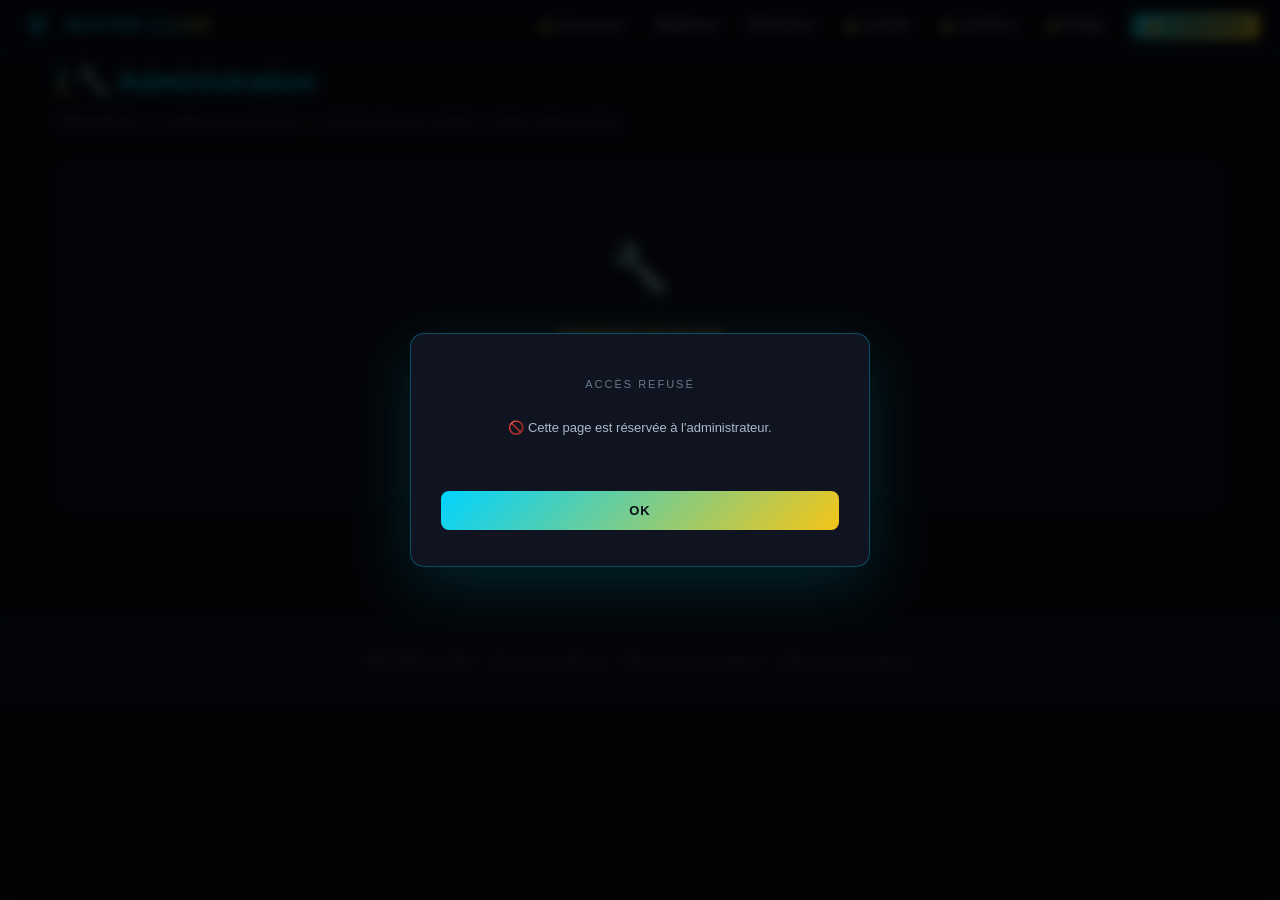
==== admin.html @ 02a57318 "feat(firebase): messagerie temps réel via Firestore - firebase-sync.js : helper générique réutilisab" ====
<!DOCTYPE html>
<html lang="fr">
<head>
<meta charset="UTF-8">
<meta name="viewport" content="width=device-width, initial-scale=1.0">
<title>Administration — MASTER CLASH</title>
<link rel="preconnect" href="https://fonts.googleapis.com">
<link rel="preconnect" href="https://fonts.gstatic.com" crossorigin>
<link href="https://fonts.googleapis.com/css2?family=Montserrat:wght@400;600;700;800&display=swap" rel="stylesheet">
<script src="https://cdnjs.cloudflare.com/ajax/libs/html2canvas/1.4.1/html2canvas.min.js"></script>
<script src="https://cdnjs.cloudflare.com/ajax/libs/jspdf/2.5.1/jspdf.umd.min.js"></script>
<script src="https://cdn.jsdelivr.net/npm/qrcode-generator@1.4.4/qrcode.min.js"></script>
<link rel="stylesheet" href="assets/style.css">
<link rel="icon" type="image/png" sizes="32x32" href="assets/favicon-32x32.png">
<link rel="icon" type="image/png" sizes="16x16" href="assets/favicon-16x16.png">
<link rel="apple-touch-icon" sizes="180x180" href="assets/apple-touch-icon.png">
<link rel="manifest" href="assets/site.webmanifest">
<link rel="shortcut icon" href="assets/favicon.ico">
<script src="https://www.gstatic.com/firebasejs/10.7.1/firebase-app-compat.js"></script>
<script src="https://www.gstatic.com/firebasejs/10.7.1/firebase-firestore-compat.js"></script>
<script src="https://www.gstatic.com/firebasejs/10.7.1/firebase-auth-compat.js"></script>
<script src="assets/firebase-init.js"></script>
<script src="assets/firebase-data.js"></script>
<script src="assets/firebase-sync.js"></script>
<script src="assets/firebase-users.js"></script>
<script src="assets/firebase-messages.js"></script>
</head>
<body data-page="admin">
<nav class="nav">
  <a class="nav-logo" href="index.html"><img src="assets/logo-mc.png" alt="Master Clash" class="nav-logo-img"><span class="nav-logo-text">MASTER CLASH</span></a>
  <div class="nav-links">
    <a href="gouverneur.html" class="locked-link" data-section="gouv"><span class="lock-icon">🔒</span>Gouverneur</a>
    <a href="reglement.html">Règlement</a>
    <a href="partenaires.html">Partenaires</a>
    <a href="contrats.html" class="locked-link" data-section="contrats"><span class="lock-icon">🔒</span>Contrats</a>
    <a href="questions.html" class="locked-link" data-section="ques"><span class="lock-icon">🔒</span>Questions</a>
    <a href="budget.html" class="locked-link" data-section="budget"><span class="lock-icon">🔒</span>Budget</a>
    <a href="participants.html" id="nav-participants-link" style="display:none">🎯 Participants</a>
    <a href="profil.html" id="nav-profil-link" style="display:none">👤 Mon profil</a>
    <a href="admin.html" class="locked-link" data-section="admin"><span class="lock-icon">🔧</span>Admin</a>
  </div>
  <div class="nav-user" id="nav-user">
    <button class="nav-msg-btn" id="nav-msg-btn" onclick="openMessageModal()" style="display:none" title="Contacter l'organisateur">📨</button><div class="nav-notif-wrap" id="nav-notif-wrap" style="display:none"><button class="nav-bell" id="nav-bell" onclick="toggleNotifs(event)">🔔<span class="nav-notif-count" id="nav-notif-count">0</span></button><div class="nav-notif-dropdown" id="nav-notif-dropdown"><div class="nav-notif-head"><strong>Notifications</strong><button class="nav-notif-mark" onclick="markAllNotifsRead()">✓ Tout marquer lu</button></div><div class="nav-notif-list" id="nav-notif-list"></div></div></div><button class="nav-login-btn" id="nav-login-btn" onclick="openLoginModal()">🔐 Connexion</button>
    <div class="nav-user-box" id="nav-user-box" style="display:none">
      <img class="nav-avatar" id="nav-avatar" src="" alt="">
      <div class="nav-user-text">
        <div class="nav-username" id="nav-username"></div>
        <div class="nav-userrole" id="nav-userrole"></div>
      </div>
      <button class="nav-logout-btn" onclick="doLogout()" title="Déconnexion">⏻</button>
    </div>
  </div>
</nav>
<!-- ===== SECTION ADMIN ===== -->
<section id="admin">
  <h2 class="section-title">🔧 Administration</h2>
  <div class="section-subtitle">Réservé à l'organisateur — gestion du code &amp; des archives</div>
<div class="locked-wrap" data-section="admin">
<div class="locked-content locked">

  <div class="card">
    <h3 style="margin-top:0">📨 Messages reçus <span id="msg-count-badge" style="background:rgba(0,212,255,.18);color:#00d4ff;padding:3px 10px;border-radius:14px;font-size:12px;margin-left:6px;font-weight:700">0</span></h3>
    <p>Messages envoyés par les partenaires via le bouton 📨 dans la nav.</p>
    <div id="messages-list"></div>
  </div>

  <div class="card">
    <h3 style="margin-top:0">📊 Statistiques</h3>
    <div id="admin-stats">Chargement…</div>
    <button class="admin-btn admin-btn-secondary" onclick="refreshAdminStats()">↻ Actualiser</button>
  </div>

  <div class="card">
    <h3 style="margin-top:0">🔓 Session de déblocage</h3>
    <p>Le déblocage actuel est valide tant que le navigateur n'est pas réinitialisé.</p>
    <button class="admin-btn admin-btn-secondary" onclick="lockAllSections()">🔒 Re-verrouiller toutes les sections</button>
  </div>

  <div class="card card-yellow">
    <h3 style="margin-top:0;color:#f5c518">👥 Comptes utilisateurs <span id="users-count-badge" style="background:rgba(0,212,255,.18);color:#00d4ff;padding:3px 10px;border-radius:14px;font-size:12px;margin-left:6px;font-weight:700">0</span></h3>
    <p>Tous les comptes créés (manuellement ou par auto-inscription). Cliquez sur <strong>✎ Modifier</strong> pour changer les permissions, l'avatar ou le mot de passe d'un compte.</p>
    <div style="display:flex;gap:8px;margin-bottom:14px;flex-wrap:wrap">
      <button class="admin-btn" onclick="openUserModal()">➕ Créer un utilisateur</button>
      <button class="admin-btn admin-btn-secondary" onclick="renderUsersList()">↻ Actualiser la liste</button>
    </div>
    <div id="users-list"></div>
  </div>

  <div class="card">
    <h3 style="margin-top:0">📝 Templates de contrats</h3>
    <p>Personnalisez le contenu des contrats existants ou créez de nouveaux types depuis l'éditeur visuel.</p>
    <div style="display:flex;gap:8px;flex-wrap:wrap;margin-bottom:12px">
      <a href="template-editor.html" class="admin-btn" style="text-decoration:none;display:inline-block">➕ Créer un nouveau template</a>
      <button class="admin-btn admin-btn-secondary" onclick="resetTplsToDefault()">↺ Restaurer les templates par défaut</button>
    </div>
    <div id="templates-list"></div>
  </div>

  <div class="card">
    <h3 style="margin-top:0">📜 Logs d'activité</h3>
    <p>Historique complet des actions sur le site (connexions, modifications, validations…).</p>
    <div style="display:flex;gap:8px;flex-wrap:wrap;margin-bottom:10px">
      <button class="admin-btn admin-btn-secondary" onclick="renderAdminLogs()">↻ Actualiser</button>
      <button class="admin-btn admin-btn-secondary" onclick="clearAllLogs()">🗑 Vider l'historique</button>
    </div>
    <div id="admin-logs-list"></div>
  </div>

  <div class="card">
    <h3 style="margin-top:0">💾 Sauvegarde &amp; restauration</h3>
    <p>Toutes les données du site (comptes utilisateurs, contrats archivés, paramètres) sont stockées dans le navigateur. Si vous changez de PC ou videz le cache, vous perdez tout. Téléchargez régulièrement une sauvegarde !</p>
    <div style="display:flex;gap:8px;flex-wrap:wrap;margin-top:10px">
      <button class="admin-btn" onclick="exportBackup()">💾 Télécharger une sauvegarde</button>
      <input type="file" id="restore-file" accept=".json,application/json" style="display:none" onchange="importBackupFile(event)">
      <button class="admin-btn admin-btn-secondary" onclick="document.getElementById('restore-file').click()">📂 Restaurer depuis un fichier</button>
    </div>
    <div id="backup-info" style="margin-top:10px;font-size:11px;color:#6a7a8a"></div>
  </div>

  <div class="card card-red">
    <h3 style="margin-top:0;color:#ff4757">⚠ Zone dangereuse</h3>
    <p>Actions irréversibles. À utiliser avec précaution.</p>
    <button class="admin-btn admin-btn-danger" onclick="clearAllArchives()">🗑 Effacer tous les contrats archivés</button>
  </div>

</div>
<div class="lock-overlay" data-section="admin">
  <div class="lock-big">🔧</div>
  <div class="lock-msg">Administration</div>
  <div class="lock-sub">Code requis pour accéder à l'administration</div>
  <button class="lock-btn">🔐 Voir comment accéder</button>
</div>
</div>
</section>
<footer>
  MASTER CLASH — Document officiel — Réservé à l'animateur — État de San Andreas
</footer>

<!-- ===== ZONE IMPRESSION (pour contrats validés) ===== -->
<div id="print-area"></div>

<!-- ===== MODAL VIEW (contrat validé) ===== -->
<div class="modal-overlay modal-view" id="view-modal">
  <div class="modal-view-box">
    <div class="modal-view-head">
      <h3 id="view-modal-title">Contrat</h3>
      <div id="view-modal-actions" style="display:flex;gap:6px;flex-wrap:wrap"></div>
    </div>
    <div class="modal-view-content" id="view-modal-content"></div>
  </div>
</div>

<!-- ===== MODAL LOGIN ===== -->
<div class="modal-overlay" id="login-modal">
  <div class="modal" style="max-width:440px">
    <div class="modal-logo"><img src="assets/logo-mc.png" alt="Master Clash"></div>
    <div class="modal-sub">Connexion partenaire</div>
    <h3>Identifiez-vous</h3>
    <p>Saisissez vos identifiants fournis par l'organisateur.</p>
    <form id="login-form" onsubmit="return false" style="text-align:left">
      <label class="auth-label">Nom d'utilisateur</label>
      <input type="text" id="login-username" placeholder="ex: vinewood" autocomplete="off" class="auth-input">
      <label class="auth-label">Mot de passe</label>
      <input type="password" id="login-password" placeholder="••••••••" autocomplete="off" class="auth-input">
      <div class="modal-error" id="login-error"></div>
      <div class="modal-actions">
        <button type="button" class="modal-btn modal-btn-secondary" onclick="closeLoginModal()">Annuler</button>
        <button type="submit" class="modal-btn modal-btn-primary" onclick="doLogin()">Se connecter</button>
      </div>
    </form>
    <div style="margin-top:14px;text-align:center">
      <a href="#" onclick="closeLoginModal();openForgotModal();return false" style="color:#aabbc8;font-size:12px;text-decoration:underline">🔐 Mot de passe oublié ?</a>
    </div>
    <div style="margin-top:14px;padding-top:14px;border-top:1px solid rgba(0,212,255,.15);text-align:center;color:#aabbc8;font-size:13px">
      Pas encore inscrit ?
      <a href="#" onclick="closeLoginModal();openRegisterModal();return false" style="color:#f5c518;font-weight:700;text-decoration:underline;margin-left:6px">Créer un compte</a>
    </div>
  </div>
</div>

<!-- ===== MODAL MOT DE PASSE OUBLIÉ ===== -->
<div class="modal-overlay" id="forgot-modal">
  <div class="modal" style="max-width:460px;text-align:left">
    <div class="modal-logo" style="text-align:center"><img src="assets/logo-mc.png" alt="Master Clash"></div>
    <div class="modal-sub" style="text-align:center">Mot de passe oublié</div>
    <h3 style="text-align:center" id="forgot-title">Étape 1/3</h3>
    <div id="forgot-step-1">
      <p style="text-align:center;color:#aabbc8">Saisissez votre nom d'utilisateur pour récupérer votre mot de passe.</p>
      <label class="auth-label">Nom d'utilisateur</label>
      <input type="text" id="forgot-username" placeholder="ex: vinewood" autocomplete="off" class="auth-input">
    </div>
    <div id="forgot-step-2" style="display:none">
      <p style="text-align:center;color:#aabbc8">Répondez à votre question secrète :</p>
      <div id="forgot-question-display" style="background:#141926;padding:12px;border-radius:8px;border-left:3px solid #f5c518;color:#f5c518;font-style:italic;margin-bottom:12px"></div>
      <label class="auth-label">Votre réponse</label>
      <input type="text" id="forgot-answer" placeholder="Réponse à la question" autocomplete="off" class="auth-input">
    </div>
    <div id="forgot-step-3" style="display:none">
      <p style="text-align:center;color:#00e676">✓ Question vérifiée. Définissez votre nouveau mot de passe :</p>
      <label class="auth-label">Nouveau mot de passe</label>
      <input type="password" id="forgot-newpwd" placeholder="••••••••" autocomplete="off" class="auth-input">
      <label class="auth-label">Confirmer</label>
      <input type="password" id="forgot-newpwd2" placeholder="••••••••" autocomplete="off" class="auth-input">
    </div>
    <div class="modal-error" id="forgot-error"></div>
    <div class="modal-actions">
      <button type="button" class="modal-btn modal-btn-secondary" onclick="closeForgotModal()">Annuler</button>
      <button type="button" class="modal-btn modal-btn-primary" id="forgot-next-btn" onclick="forgotNext()">Continuer →</button>
    </div>
  </div>
</div>

<!-- ===== MODAL INSCRIPTION (auto-inscription partenaire) ===== -->
<div class="modal-overlay" id="register-modal" style="align-items:flex-start;padding:30px 20px;overflow-y:auto">
  <div class="modal" style="max-width:480px;text-align:left">
    <div class="modal-logo" style="text-align:center"><img src="assets/logo-mc.png" alt="Master Clash"></div>
    <div class="modal-sub" style="text-align:center">Inscription partenaire</div>
    <h3 style="text-align:center">Créer mon compte</h3>
    <p style="text-align:center;color:#aabbc8">Renseignez les infos de votre entreprise. Votre compte aura accès au Règlement, aux Partenaires et aux Contrats. Pour des droits supplémentaires, contactez l'organisateur.</p>
    <form id="register-form" onsubmit="return false">
      <label class="auth-label">Nom d'utilisateur (login)</label>
      <input type="text" id="reg-username" placeholder="ex: vinewood" autocomplete="off" class="auth-input">
      <label class="auth-label">Nom de l'entreprise / affiché</label>
      <input type="text" id="reg-displayname" placeholder="ex: Vinewood Salon" autocomplete="off" class="auth-input">
      <label class="auth-label">Mot de passe</label>
      <input type="password" id="reg-password" placeholder="••••••••" autocomplete="off" class="auth-input">
      <label class="auth-label">Confirmer le mot de passe</label>
      <input type="password" id="reg-password2" placeholder="••••••••" autocomplete="off" class="auth-input">
      <label class="auth-label">Avatar (logo entreprise — optionnel)</label>
      <div class="avatar-row">
        <img id="reg-avatar-preview" class="avatar-preview" src="" alt="">
        <input type="file" id="reg-avatar-file" accept="image/*" style="display:none" onchange="handleRegAvatarUpload(event)">
        <button type="button" class="modal-btn modal-btn-secondary" onclick="document.getElementById('reg-avatar-file').click()">📷 Choisir une image</button>
      </div>
      <label class="auth-label">🔐 Question secrète (pour récupérer votre mot de passe)</label>
      <select id="reg-secret-question" class="auth-input">
        <option value="">— Choisissez une question —</option>
        <option value="pet">Quel est le nom de votre premier animal de compagnie ?</option>
        <option value="mother">Quel est le nom de jeune fille de votre mère ?</option>
        <option value="city">Dans quelle ville êtes-vous né(e) ?</option>
        <option value="friend">Quel est le nom de votre meilleur ami d'enfance ?</option>
        <option value="color">Quelle est votre couleur préférée ?</option>
        <option value="car">Quel est le modèle de votre première voiture ?</option>
        <option value="school">Quel était le nom de votre école primaire ?</option>
      </select>
      <label class="auth-label">Réponse (sensible à la casse)</label>
      <input type="text" id="reg-secret-answer" placeholder="Votre réponse" autocomplete="off" class="auth-input">
      <div class="modal-error" id="register-error"></div>
      <div class="modal-actions">
        <button type="button" class="modal-btn modal-btn-secondary" onclick="closeRegisterModal()">Annuler</button>
        <button type="submit" class="modal-btn modal-btn-primary" onclick="doRegister()">Créer le compte</button>
      </div>
    </form>
    <div style="margin-top:14px;padding-top:12px;border-top:1px solid rgba(0,212,255,.15);text-align:center;color:#aabbc8;font-size:12px">
      Déjà inscrit ?
      <a href="#" onclick="closeRegisterModal();openLoginModal();return false" style="color:#00d4ff;font-weight:700;text-decoration:underline;margin-left:6px">Se connecter</a>
    </div>
  </div>
</div>

<!-- ===== MODAL UTILISATEUR (création/édition par admin) ===== -->
<div class="modal-overlay" id="user-modal" style="align-items:flex-start;padding:30px 20px;overflow-y:auto">
  <div class="modal" style="max-width:520px;text-align:left">
    <div class="modal-logo" style="text-align:center"><img src="assets/logo-mc.png" alt="Master Clash"></div>
    <div class="modal-sub" style="text-align:center" id="user-modal-sub">Créer un utilisateur</div>
    <h3 id="user-modal-title" style="text-align:center">Nouvel utilisateur</h3>
    <form id="user-form" onsubmit="return false">
      <label class="auth-label">Nom d'utilisateur (login)</label>
      <input type="text" id="user-username" placeholder="ex: vinewood" autocomplete="off" class="auth-input">
      <label class="auth-label">Nom affiché (entreprise / personne)</label>
      <input type="text" id="user-displayname" placeholder="ex: Vinewood Salon" autocomplete="off" class="auth-input">
      <label class="auth-label" id="user-pw-label">Mot de passe</label>
      <div style="display:flex;gap:6px;align-items:stretch">
        <input type="text" id="user-password" placeholder="Mot de passe (visible)" autocomplete="off" class="auth-input" style="flex:1">
        <button type="button" class="modal-btn modal-btn-secondary" style="padding:0 14px;flex:0" onclick="generateRandomPassword()" title="Générer un nouveau mot de passe aléatoire">🎲 Générer</button>
      </div>
      <label class="auth-label">Avatar (image au choix)</label>
      <div class="avatar-row">
        <img id="user-avatar-preview" class="avatar-preview" src="" alt="">
        <input type="file" id="user-avatar-file" accept="image/*" style="display:none" onchange="handleAvatarUpload(event)">
        <button type="button" class="modal-btn modal-btn-secondary" onclick="document.getElementById('user-avatar-file').click()">📷 Choisir une image</button>
        <button type="button" class="modal-btn modal-btn-secondary" onclick="clearAvatarPreview()">✕</button>
      </div>
      <label class="auth-label">Rôle &amp; permissions</label>
      <div style="background:#141926;padding:12px;border-radius:8px;border:1px solid rgba(0,212,255,.15)">
        <label class="perm-line"><input type="checkbox" id="user-isadmin"> <strong style="color:#f5c518">👑 Compte ADMIN (tous les droits)</strong></label>
        <div style="margin:10px 0 6px;font-size:11px;color:#6a7a8a;text-transform:uppercase;letter-spacing:1px">Sections accessibles</div>
        <label class="perm-line"><input type="checkbox" class="perm-cb" data-perm="regl" checked> Règlement</label>
        <label class="perm-line"><input type="checkbox" class="perm-cb" data-perm="part" checked> Partenaires</label>
        <label class="perm-line"><input type="checkbox" class="perm-cb" data-perm="contrats" checked> Contrats (consultation &amp; signature)</label>
        <label class="perm-line"><input type="checkbox" class="perm-cb" data-perm="gouv"> Dossier Gouverneur</label>
        <label class="perm-line"><input type="checkbox" class="perm-cb" data-perm="ques"> Banque de Questions</label>
        <label class="perm-line"><input type="checkbox" class="perm-cb" data-perm="budget"> Budget</label>
        <label class="perm-line"><input type="checkbox" class="perm-cb" data-perm="bons"> Bons Officiels</label>
        <div style="margin:10px 0 6px;font-size:11px;color:#6a7a8a;text-transform:uppercase;letter-spacing:1px">Actions privilégiées</div>
        <label class="perm-line"><input type="checkbox" class="perm-cb" data-perm="validate"> Valider les contrats (signature organisateur)</label>
        <label class="perm-line"><input type="checkbox" class="perm-cb" data-perm="all_contracts"> Voir TOUS les contrats des partenaires</label>
        <label class="perm-line"><input type="checkbox" class="perm-cb" data-perm="print"> Imprimer / télécharger PNG</label>
      </div>
      <div class="modal-error" id="user-error"></div>
      <div class="modal-actions">
        <button type="button" class="modal-btn modal-btn-secondary" onclick="closeUserModal()">Annuler</button>
        <button type="submit" class="modal-btn modal-btn-primary" onclick="saveUserFromModal()">Enregistrer</button>
      </div>
    </form>
  </div>
</div>

<!-- ===== MODAL PARTICIPANT (création/édition) ===== -->
<div class="modal-overlay" id="participant-modal" style="align-items:flex-start;padding:30px 20px;overflow-y:auto">
  <div class="modal" style="max-width:520px;text-align:left">
    <div class="modal-logo" style="text-align:center"><img src="assets/logo-mc.png" alt="Master Clash"></div>
    <div class="modal-sub" style="text-align:center" id="part-modal-sub">Inscription au quiz</div>
    <h3 style="text-align:center" id="part-modal-title">Nouveau participant</h3>
    <p style="text-align:center;color:#aabbc8;font-size:13px">Renseignez vos informations <strong style="color:#f5c518">in-game</strong>. Aucune information IRL n'est demandée — immersion totale.</p>

    <label class="auth-label">🎮 ID en jeu</label>
    <input type="text" id="part-ingameid" class="auth-input" placeholder="ex: 1234" autocomplete="off">
    <div style="display:flex;gap:10px;flex-wrap:wrap">
      <div style="flex:1;min-width:160px">
        <label class="auth-label">Prénom (in-game)</label>
        <input type="text" id="part-firstname" class="auth-input" placeholder="Prénom RP" autocomplete="off">
      </div>
      <div style="flex:1;min-width:160px">
        <label class="auth-label">Nom (in-game)</label>
        <input type="text" id="part-lastname" class="auth-input" placeholder="Nom RP" autocomplete="off">
      </div>
    </div>
    <label class="auth-label">📞 Téléphone (in-game) <span style="color:#6a7a8a;font-weight:400;text-transform:none;letter-spacing:0">— format obligatoire : XXX-XXXX</span></label>
    <input type="text" id="part-phone" class="auth-input" placeholder="123-4567" autocomplete="off" maxlength="8">
    <label class="auth-label">💳 IBAN (in-game) — pour récompenses</label>
    <input type="text" id="part-iban" class="auth-input" placeholder="ex: FR76..." autocomplete="off">

    <div id="part-admin-section" style="display:none;margin-top:14px;padding-top:14px;border-top:1px solid rgba(0,212,255,.15)">
      <label class="auth-label">⚙ Statut (admin uniquement)</label>
      <select id="part-status" class="auth-input">
        <option value="pending">⏳ En attente de validation</option>
        <option value="confirmed">✓ Confirmé (tirable)</option>
        <option value="absent">✕ Absent</option>
        <option value="qualified">🏆 Qualifié</option>
      </select>
      <label class="auth-label">📝 Notes (admin)</label>
      <textarea id="part-notes" class="auth-input" placeholder="Notes internes..." style="min-height:60px;resize:vertical;font-family:inherit"></textarea>
    </div>
    <div class="modal-error" id="part-error"></div>
    <div class="modal-actions">
      <button type="button" class="modal-btn modal-btn-secondary" onclick="closeParticipantModal()">Annuler</button>
      <button type="button" class="modal-btn modal-btn-primary" onclick="saveParticipant()">Valider mon inscription</button>
    </div>
  </div>
</div>

<!-- ===== MODAL MESSAGERIE ===== -->
<div class="modal-overlay" id="message-modal" style="align-items:flex-start;padding:30px 20px;overflow-y:auto">
  <div class="modal" style="max-width:520px;text-align:left">
    <div class="modal-logo" style="text-align:center"><img src="assets/logo-mc.png" alt="Master Clash"></div>
    <div class="modal-sub" style="text-align:center">Contacter l'organisateur</div>
    <h3 style="text-align:center">📨 Nouveau message</h3>
    <p style="text-align:center;color:#aabbc8;font-size:13px">Posez votre question ou faites une demande à BoulaTV.</p>
    <label class="auth-label">Sujet</label>
    <input type="text" id="msg-subject" placeholder="ex: Question sur mon contrat" autocomplete="off" class="auth-input">
    <label class="auth-label">Message</label>
    <textarea id="msg-body" placeholder="Tapez votre message..." class="auth-input" style="min-height:120px;resize:vertical;font-family:inherit"></textarea>
    <div class="modal-error" id="msg-error"></div>
    <div class="modal-actions">
      <button type="button" class="modal-btn modal-btn-secondary" onclick="closeMessageModal()">Annuler</button>
      <button type="button" class="modal-btn modal-btn-primary" onclick="sendMessage()">📨 Envoyer</button>
    </div>
  </div>
</div>

<!-- ===== MODAL BOÎTE DE RÉCEPTION (liste threads) ===== -->
<div class="modal-overlay" id="inbox-modal" style="align-items:flex-start;padding:30px 20px;overflow-y:auto">
  <div class="modal" style="max-width:600px;text-align:left">
    <div class="modal-logo" style="text-align:center"><img src="assets/logo-mc.png" alt="Master Clash"></div>
    <div class="modal-sub" style="text-align:center">📬 Messagerie</div>
    <h3 style="text-align:center">Mes conversations</h3>
    <div id="inbox-list" style="max-height:50vh;overflow-y:auto;margin:14px 0"></div>
    <div class="modal-actions">
      <button type="button" class="modal-btn modal-btn-secondary" onclick="closeInboxModal()">Fermer</button>
      <button type="button" class="modal-btn modal-btn-primary" id="inbox-new-btn" onclick="closeInboxModal();openComposeModal()">📨 Nouveau message</button>
    </div>
  </div>
</div>

<!-- ===== MODAL CONVERSATION (thread bidirectionnel) ===== -->
<div class="modal-overlay" id="msg-view-modal" style="align-items:flex-start;padding:30px 20px;overflow-y:auto">
  <div class="modal" style="max-width:620px;text-align:left">
    <div class="modal-logo" style="text-align:center"><img src="assets/logo-mc.png" alt="Master Clash"></div>
    <div class="modal-sub" style="text-align:center" id="msg-view-from">Conversation</div>
    <h3 style="text-align:center" id="msg-view-subject">Sujet</h3>
    <p style="color:#6a7a8a;font-size:11px;text-align:center;letter-spacing:1px;margin-bottom:14px" id="msg-view-date"></p>
    <div id="msg-view-body" style="background:#0f1420;padding:16px;border-radius:8px;border:1px solid rgba(0,212,255,.15);max-height:45vh;overflow-y:auto;margin-bottom:12px"></div>
    <label class="auth-label">✍ Votre réponse</label>
    <textarea id="msg-reply-body" class="auth-input" placeholder="Tapez votre réponse..." style="min-height:80px;resize:vertical;font-family:inherit"></textarea>
    <div class="modal-error" id="msg-reply-error"></div>
    <div class="modal-actions">
      <button type="button" class="modal-btn modal-btn-secondary" onclick="closeMsgViewModal()">Fermer</button>
      <button type="button" class="modal-btn modal-btn-primary" onclick="sendReply()">📨 Envoyer la réponse</button>
    </div>
  </div>
</div>
</div>

<!-- ===== MODAL QR CODE ===== -->
<div class="modal-overlay" id="qr-modal">
  <div class="modal" style="max-width:380px">
    <div class="modal-logo"><img src="assets/logo-mc.png" alt="Master Clash"></div>
    <div class="modal-sub">Contrat à scanner</div>
    <h3 id="qr-modal-title">QR Code du contrat</h3>
    <div id="qr-modal-canvas" style="display:flex;justify-content:center;background:#fff;padding:18px;border-radius:10px;margin:12px 0"></div>
    <p id="qr-modal-url" style="font-size:11px;color:#aabbc8;word-break:break-all;font-family:monospace;text-align:center;background:#141926;padding:8px;border-radius:6px;border:1px solid rgba(0,212,255,.18)"></p>
    <div class="modal-actions">
      <button type="button" class="modal-btn modal-btn-secondary" onclick="closeQrModal()">Fermer</button>
      <button type="button" class="modal-btn modal-btn-primary" onclick="downloadQrPng()">⬇ Télécharger PNG</button>
    </div>
  </div>
</div>

<!-- ===== MODE PRÉSENTATION PLEIN ÉCRAN ===== -->
<div class="present-overlay" id="present-overlay">
  <div class="present-bar">
    <div class="present-bar-title">
      <div class="pbt-icon" id="present-icon">📄</div>
      <div class="pbt-text">
        <strong id="present-title">Contrat</strong>
        <span id="present-subtitle">Mode présentation</span>
      </div>
    </div>
    <div class="present-bar-actions">
      <button class="present-close" onclick="closePresent()">✕ Quitter</button>
    </div>
  </div>
  <div class="present-content" id="present-content"></div>
</div>

<!-- ===== MODAL DIALOGUE UNIVERSEL (alert/confirm/prompt custom) ===== -->
<div class="modal-overlay" id="dlg-modal">
  <div class="modal" style="max-width:460px">
    <div class="modal-logo" id="dlg-icon"><img src="assets/logo-mc.png" alt="Master Clash"></div>
    <div class="modal-sub" id="dlg-title">Information</div>
    <p id="dlg-msg" style="white-space:pre-wrap"></p>
    <input type="text" id="dlg-input" style="display:none;width:100%;padding:12px 14px;background:#141926;border:1px solid rgba(0,212,255,.3);border-radius:8px;color:#dce4f0;font-size:16px;font-family:inherit;letter-spacing:1.5px;text-align:center;outline:none;margin-bottom:6px" autocomplete="off">
    <div class="modal-error" id="dlg-error"></div>
    <div class="modal-actions">
      <button type="button" class="modal-btn modal-btn-secondary" id="dlg-cancel">Annuler</button>
      <button type="button" class="modal-btn modal-btn-primary" id="dlg-ok">Valider</button>
    </div>
  </div>
</div>

<!-- ===== MODAL CODE ===== -->
<div class="modal-overlay" id="mc-modal">
  <div class="modal" role="dialog" aria-modal="true" aria-labelledby="mc-modal-title">
    <div class="modal-logo"><img src="assets/logo-mc.png" alt="Master Clash"></div>
    <div class="modal-sub">Accès restreint</div>
    <h3 id="mc-modal-title">Code requis</h3>
    <p>Cette section est protégée. Saisissez le code d'accès pour continuer.</p>
    <form id="mc-code-form" onsubmit="return false">
      <input type="password" id="mc-code-input" placeholder="••••••••" autocomplete="off" maxlength="32" inputmode="text">
      <div class="modal-error" id="mc-code-error"></div>
      <div class="modal-actions">
        <button type="button" class="modal-btn modal-btn-secondary" id="mc-code-cancel">Annuler</button>
        <button type="submit" class="modal-btn modal-btn-primary" id="mc-code-submit">Accéder</button>
      </div>
    </form>
  </div>
</div>

<script src="assets/default_templates.js"></script>
<script src="assets/app.js"></script>
</body>
</html>
---- assets/style.css ----
*{box-sizing:border-box;margin:0;padding:0}
html{scroll-behavior:smooth;scroll-padding-top:60px}
body{font-family:'Segoe UI',Tahoma,sans-serif;background:#0a0e1a;color:#dce4f0;line-height:1.6;font-size:15px;-webkit-font-smoothing:antialiased}
a{color:#00d4ff;text-decoration:none}
a:hover{color:#f5c518}

/* NAV */
.nav{position:fixed;top:0;left:0;right:0;min-height:52px;background:rgba(10,14,26,.88);backdrop-filter:blur(10px);-webkit-backdrop-filter:blur(10px);border-bottom:1px solid rgba(0,212,255,.18);z-index:1000;display:flex;align-items:center;padding:0 20px;gap:10px;flex-wrap:wrap}
.nav-logo{display:flex;align-items:center;gap:10px;text-decoration:none;font-weight:700;color:#00d4ff;font-size:16px;margin-right:auto;letter-spacing:1.5px;cursor:pointer;transition:opacity .2s}
.nav-logo:hover{opacity:.85;color:#00d4ff}
.nav-logo span{color:#f5c518}
.nav-logo-img{height:36px;width:auto;display:block;filter:drop-shadow(0 0 6px rgba(0,212,255,.35));transition:filter .2s,transform .2s}
.nav-logo:hover .nav-logo-img{filter:drop-shadow(0 0 10px rgba(0,212,255,.7));transform:scale(1.05)}
.nav-logo-text{font-weight:800;background:linear-gradient(90deg,#00d4ff 0%,#00d4ff 60%,#f5c518 100%);-webkit-background-clip:text;background-clip:text;color:transparent;-webkit-text-fill-color:transparent}
.nav-links{display:flex;gap:6px;flex-wrap:wrap}
.nav-links a{padding:7px 12px;border-radius:6px;font-size:13px;color:#aabbc8;font-weight:500;transition:all .2s}
.nav-links a:hover{background:rgba(0,212,255,.1);color:#00d4ff}
.admin-notif-badge{display:inline-block;background:#ff4757;color:#fff;font-size:10px;font-weight:800;padding:2px 7px;border-radius:10px;margin-left:6px;min-width:18px;text-align:center;animation:notif-pulse 2s ease-in-out infinite}
@keyframes notif-pulse{0%,100%{box-shadow:0 0 0 0 rgba(255,71,87,.6)}50%{box-shadow:0 0 0 6px rgba(255,71,87,0)}}
.nav-user{display:flex;align-items:center;gap:8px;margin-left:6px}
.nav-login-btn{padding:6px 14px;background:linear-gradient(135deg,#00d4ff 0%,#f5c518 100%);color:#0a0e1a;border:none;border-radius:6px;font-weight:700;font-size:12px;letter-spacing:.8px;cursor:pointer;font-family:inherit;text-transform:uppercase}
.nav-login-btn:hover{transform:translateY(-1px);box-shadow:0 4px 12px rgba(0,212,255,.35)}
.nav-user-box{display:flex;align-items:center;gap:8px;background:#141926;border:1px solid rgba(0,212,255,.25);border-radius:30px;padding:4px 10px 4px 4px}
.nav-avatar{width:32px;height:32px;border-radius:50%;object-fit:cover;background:#0f1420;border:1px solid rgba(0,212,255,.4)}
.nav-user-text{display:flex;flex-direction:column;line-height:1.1}
.nav-username{color:#dce4f0;font-size:12px;font-weight:700}
.nav-userrole{color:#6a7a8a;font-size:9px;text-transform:uppercase;letter-spacing:.8px}
.nav-userrole.admin{color:#f5c518}
.nav-logout-btn{width:26px;height:26px;border-radius:50%;background:transparent;border:1px solid rgba(255,71,87,.4);color:#ff4757;cursor:pointer;font-size:14px;font-family:inherit;font-weight:700;padding:0;display:flex;align-items:center;justify-content:center}
.nav-logout-btn:hover{background:rgba(255,71,87,.15);border-color:#ff4757}

/* AUTH inputs */
.auth-label{display:block;font-size:11px;color:#aabbc8;text-transform:uppercase;letter-spacing:1px;margin:14px 0 4px;font-weight:600}
.auth-input{width:100%;padding:10px 14px;background:#141926;border:1px solid rgba(0,212,255,.25);border-radius:8px;color:#dce4f0;font-size:14px;font-family:inherit;outline:none;box-sizing:border-box}
.auth-input:focus{border-color:#00d4ff;box-shadow:0 0 0 3px rgba(0,212,255,.15)}
.avatar-row{display:flex;align-items:center;gap:10px;margin-top:6px;flex-wrap:wrap}
.avatar-preview{width:60px;height:60px;border-radius:50%;object-fit:cover;background:#141926;border:2px dashed rgba(0,212,255,.3)}
.perm-line{display:flex;align-items:center;gap:8px;font-size:13px;color:#dce4f0;cursor:pointer;padding:5px 0;font-family:inherit}
.perm-line input[type=checkbox]{width:16px;height:16px;cursor:pointer;accent-color:#00d4ff}

/* USERS LIST (admin) */
.users-list{display:flex;flex-direction:column;gap:10px}
.user-item{display:flex;align-items:center;gap:12px;background:#141926;border:1px solid rgba(0,212,255,.18);border-radius:10px;padding:12px}
.user-item.admin-item{border-left:3px solid #f5c518}
.user-item-avatar{width:44px;height:44px;border-radius:50%;object-fit:cover;background:#0f1420;border:1px solid rgba(0,212,255,.4);flex-shrink:0}
.user-item-info{flex:1;min-width:0}
.user-item-name{font-weight:700;color:#dce4f0;font-size:14px}
.user-item-login{color:#6a7a8a;font-size:11px;letter-spacing:.5px;font-family:'Courier New',monospace}
.user-item-perms{font-size:10px;color:#00d4ff;margin-top:3px;letter-spacing:.3px}
.user-item-perms.admin{color:#f5c518;font-weight:700}
.user-item-actions{display:flex;gap:5px;flex-wrap:wrap}
.user-item-btn{padding:5px 9px;border-radius:5px;font-size:10px;font-weight:700;letter-spacing:.5px;cursor:pointer;font-family:inherit;text-transform:uppercase;border:1px solid;background:transparent}
.user-item-btn.edit{color:#00d4ff;border-color:rgba(0,212,255,.4)}
.user-item-btn.edit:hover{background:rgba(0,212,255,.12)}
.user-item-btn.del{color:#ff4757;border-color:rgba(255,71,87,.4)}
.user-item-btn.del:hover{background:rgba(255,71,87,.12)}

@media(max-width:900px){
  .nav-user{margin-left:0;justify-content:center;width:100%;border-top:1px solid rgba(0,212,255,.1);padding-top:6px}
}

/* HERO */
.hero{padding:100px 20px 60px;text-align:center;background:radial-gradient(ellipse at center,rgba(0,212,255,.08) 0%,transparent 70%);border-bottom:1px solid rgba(0,212,255,.12)}
.hero-badge{display:inline-block;padding:6px 14px;background:rgba(245,197,24,.1);border:1px solid rgba(245,197,24,.3);border-radius:20px;font-size:11px;color:#f5c518;letter-spacing:1.5px;text-transform:uppercase;margin-bottom:24px;font-weight:600}
.hero h1{font-size:clamp(36px,8vw,72px);font-weight:800;letter-spacing:3px;margin-bottom:16px;background:linear-gradient(135deg,#00d4ff 0%,#f5c518 100%);-webkit-background-clip:text;background-clip:text;-webkit-text-fill-color:transparent;color:transparent}
.hero-wordmark{margin:0 0 20px;text-align:center;line-height:0}
.hero-wordmark img{max-width:min(640px,90%);width:100%;height:auto;filter:drop-shadow(0 0 24px rgba(0,212,255,.35))}
.hero-tagline{color:#aabbc8;font-size:18px;font-style:italic;margin-bottom:40px}
.hero-stats{display:flex;justify-content:center;gap:30px;flex-wrap:wrap}
.stat{padding:18px 28px;background:#0f1420;border:1px solid rgba(0,212,255,.18);border-radius:10px;min-width:140px}
.stat-value{font-size:32px;font-weight:700;color:#00d4ff;display:block}
.stat-label{font-size:11px;color:#6a7a8a;text-transform:uppercase;letter-spacing:1.5px;margin-top:4px}

/* SECTIONS */
section{padding:60px 20px;max-width:1200px;margin:0 auto}
.section-title{font-size:28px;font-weight:700;color:#00d4ff;margin-bottom:8px;display:flex;align-items:center;gap:12px}
.section-title::before{content:"";display:inline-block;width:4px;height:28px;background:linear-gradient(180deg,#00d4ff,#f5c518);border-radius:2px}
.section-subtitle{color:#6a7a8a;font-size:13px;text-transform:uppercase;letter-spacing:2px;margin-bottom:36px}
h3{font-size:20px;color:#f5c518;margin:32px 0 14px;font-weight:600}
h4{font-size:16px;color:#00d4ff;margin:20px 0 10px;font-weight:600}
p{margin-bottom:14px;color:#dce4f0}
ul,ol{margin:0 0 14px 20px;color:#dce4f0}
li{margin-bottom:6px}
strong{color:#f5c518}

/* CARDS */
.card{background:#0f1420;border:1px solid rgba(0,212,255,.18);border-left:3px solid #00d4ff;border-radius:10px;padding:22px;margin-bottom:18px}
.card-yellow{border-left-color:#f5c518}
.card-red{border-left-color:#ff4757}

/* TABLES */
.table-wrap{overflow-x:auto;margin:18px 0;border-radius:10px;border:1px solid rgba(0,212,255,.18)}
table{width:100%;border-collapse:collapse;background:#0f1420;font-size:14px}
th{background:#141926;color:#00d4ff;text-align:left;padding:12px 14px;font-weight:600;font-size:13px;text-transform:uppercase;letter-spacing:.5px;border-bottom:2px solid rgba(0,212,255,.3)}
td{padding:11px 14px;border-bottom:1px solid rgba(0,212,255,.08);color:#dce4f0}
tr:last-child td{border-bottom:none}
tr:hover td{background:rgba(0,212,255,.04)}
.total-row td{background:rgba(245,197,24,.08)!important;font-weight:700;color:#f5c518;border-top:2px solid rgba(245,197,24,.3)}

/* GRID 2 col */
.grid-2{display:grid;grid-template-columns:repeat(auto-fit,minmax(280px,1fr));gap:18px;margin:18px 0}
.grid-3{display:grid;grid-template-columns:repeat(auto-fit,minmax(240px,1fr));gap:18px;margin:18px 0}

/* QUESTIONS */
.q-subnav{position:sticky;top:52px;background:rgba(15,20,32,.95);backdrop-filter:blur(8px);-webkit-backdrop-filter:blur(8px);padding:12px 0;margin-bottom:24px;border-bottom:1px solid rgba(0,212,255,.15);z-index:90;overflow-x:auto;white-space:nowrap}
.q-subnav-inner{display:inline-flex;gap:8px;padding:0 4px}
.q-subnav a{padding:8px 16px;border-radius:6px;font-size:13px;font-weight:500;background:#141926;border:1px solid rgba(0,212,255,.18);color:#aabbc8;transition:all .2s}
.q-subnav a:hover{background:rgba(0,212,255,.1);color:#00d4ff;border-color:#00d4ff}

.q-card{background:#0f1420;border:1px solid rgba(0,212,255,.15);border-radius:10px;padding:16px 18px;margin-bottom:12px;border-left:3px solid #00d4ff}
.q-card.easy{border-left-color:#00e676}
.q-card.medium{border-left-color:#ffab40}
.q-card.hard{border-left-color:#ff6b6b}
.q-card.blind{border-left-color:#b39ddb}
.q-head{display:flex;flex-wrap:wrap;align-items:center;gap:8px;margin-bottom:10px;font-size:12px}
.q-num{font-weight:700;color:#dce4f0;letter-spacing:.5px}
.q-cat{font-style:italic;color:#6a7a8a;flex:1;min-width:120px}
.badge{display:inline-block;padding:3px 9px;border-radius:12px;font-size:10px;font-weight:700;letter-spacing:.8px;text-transform:uppercase}
.b-qcm{background:rgba(0,212,255,.15);color:#00d4ff;border:1px solid rgba(0,212,255,.3)}
.b-libre{background:rgba(245,197,24,.12);color:#f5c518;border:1px solid rgba(245,197,24,.3)}
.b-blind{background:rgba(179,157,219,.15);color:#b39ddb;border:1px solid rgba(179,157,219,.3)}
.b-pts-1{background:rgba(0,230,118,.12);color:#00e676;border:1px solid rgba(0,230,118,.3)}
.b-pts-2{background:rgba(255,171,64,.12);color:#ffab40;border:1px solid rgba(255,171,64,.3)}
.b-pts-3{background:rgba(255,107,107,.12);color:#ff6b6b;border:1px solid rgba(255,107,107,.3)}
.b-pts-v{background:rgba(179,157,219,.15);color:#b39ddb;border:1px solid rgba(179,157,219,.3)}
.q-text{font-weight:600;color:#dce4f0;margin-bottom:10px;font-size:15px}
.q-choices{list-style:none;margin:0;padding:0;display:grid;grid-template-columns:repeat(auto-fit,minmax(200px,1fr));gap:6px}
.q-choices li{padding:8px 12px;background:#141926;border:1px solid rgba(0,212,255,.1);border-radius:6px;font-size:13px;color:#aabbc8;margin:0}
.q-choices li.correct{background:rgba(245,197,24,.1);border-color:#f5c518;color:#f5c518;font-weight:600}
.q-choices li.correct::after{content:" ✓";color:#00e676;font-weight:700}
.q-answer{background:rgba(0,212,255,.08);border:1px dashed rgba(0,212,255,.4);border-radius:6px;padding:10px 14px;color:#00d4ff;font-weight:600;font-size:14px;margin-top:4px}
.q-answer::before{content:"Réponse : ";color:#6a7a8a;font-weight:500}

/* QUOTE */
blockquote{background:rgba(245,197,24,.06);border-left:3px solid #f5c518;padding:14px 18px;margin:18px 0;border-radius:6px;color:#f5c518;font-style:italic}

/* FOOTER */
footer{padding:30px 20px;text-align:center;border-top:1px solid rgba(0,212,255,.18);margin-top:60px;color:#6a7a8a;font-size:12px;letter-spacing:1px;background:#0f1420}

/* RESPONSIVE */
@media(max-width:768px){
.nav{padding:0 12px;height:auto;flex-direction:column;align-items:stretch;padding-top:8px;padding-bottom:8px;gap:6px}
.nav-logo{margin-right:0;justify-content:center;font-size:14px}
.nav-logo-img{height:28px}
.nav-links{justify-content:center;gap:4px}
.nav-links a{padding:5px 9px;font-size:12px}
html{scroll-padding-top:110px}
.q-subnav{top:110px}
.hero{padding-top:130px}
section{padding:40px 14px}
.section-title{font-size:22px}
.hero-stats{gap:12px}
.stat{padding:12px 18px;min-width:110px}
.stat-value{font-size:24px}
}
@media(max-width:480px){
body{font-size:14px}
.hero h1{letter-spacing:2px}
.q-card{padding:12px 14px}
.q-text{font-size:14px}
th,td{padding:8px 10px;font-size:12px}
}

/* ========== LOCKED SECTIONS (compatible CEF FiveM : pas de blur, masquage total) ========== */
.lock-icon{margin-right:3px;font-size:11px}
.locked-wrap{position:relative}
.locked-content{position:relative}
.locked-content.locked{display:none!important}
.lock-overlay{display:none;background:#0f1420;border:1px dashed rgba(0,212,255,.35);border-radius:12px;padding:60px 30px;min-height:240px;flex-direction:column;align-items:center;justify-content:center;gap:16px;text-align:center;cursor:pointer;transition:all .2s}
.lock-overlay:hover{background:rgba(0,212,255,.04);border-color:rgba(0,212,255,.55)}
.locked-content.locked + .lock-overlay,.locked-content.locked ~ .lock-overlay{display:flex}

/* Tactile / CEF : permettre la sélection et la saisie sur tablette */
input,textarea,select{-webkit-user-select:text!important;user-select:text!important;-webkit-touch-callout:default!important;touch-action:manipulation}
input:not([disabled]):not([readonly]),textarea:not([disabled]):not([readonly]){cursor:text}
button{touch-action:manipulation}

.lock-overlay .lock-big{font-size:48px}
.lock-overlay .lock-msg{color:#f5c518;font-weight:700;font-size:18px;letter-spacing:1px;text-transform:uppercase}
.lock-overlay .lock-sub{color:#aabbc8;font-size:13px}
.lock-overlay .lock-btn{padding:10px 22px;background:linear-gradient(135deg,#00d4ff 0%,#f5c518 100%);color:#0a0e1a;border:none;border-radius:8px;font-weight:700;font-size:14px;letter-spacing:1px;cursor:pointer;text-transform:uppercase}

/* ========== MODAL ========== */
.modal-overlay{display:none;position:fixed;inset:0;background:rgba(0,0,0,.78);backdrop-filter:blur(6px);-webkit-backdrop-filter:blur(6px);z-index:9999;align-items:center;justify-content:center;padding:20px}
.modal-overlay.active{display:flex}
.modal{background:#0f1420;border:1px solid rgba(0,212,255,.3);border-radius:14px;padding:36px 30px;max-width:420px;width:100%;text-align:center;box-shadow:0 20px 60px rgba(0,212,255,.15)}
.modal-logo{font-weight:800;font-size:24px;letter-spacing:2px;margin-bottom:6px;background:linear-gradient(135deg,#00d4ff 0%,#f5c518 100%);-webkit-background-clip:text;background-clip:text;-webkit-text-fill-color:transparent;display:flex;align-items:center;justify-content:center;line-height:0}
.modal-logo img{width:64px;height:auto;filter:drop-shadow(0 0 12px rgba(0,212,255,.4))}
.modal-sub{color:#6a7a8a;font-size:11px;letter-spacing:2px;text-transform:uppercase;margin-bottom:24px}
.modal h3{color:#dce4f0;font-size:16px;font-weight:600;margin:0 0 8px;color:#dce4f0!important}
.modal p{color:#aabbc8;font-size:13px;margin-bottom:18px}
.modal input[type=password]{width:100%;padding:12px 14px;background:#141926;border:1px solid rgba(0,212,255,.3);border-radius:8px;color:#dce4f0;font-size:16px;font-family:'Segoe UI',Tahoma,sans-serif;letter-spacing:3px;text-align:center;outline:none}
.modal input[type=password]:focus{border-color:#00d4ff;box-shadow:0 0 0 3px rgba(0,212,255,.15)}
.modal-error{color:#ff4757;font-size:12px;margin-top:10px;min-height:16px;font-weight:600}
.modal-actions{display:flex;gap:8px;margin-top:18px}
.modal-btn{flex:1;padding:12px;border:none;border-radius:8px;font-weight:700;font-size:13px;letter-spacing:1px;cursor:pointer;text-transform:uppercase;font-family:inherit}
.modal-btn-primary{background:linear-gradient(135deg,#00d4ff 0%,#f5c518 100%);color:#0a0e1a}
.modal-btn-secondary{background:transparent;color:#aabbc8;border:1px solid rgba(0,212,255,.2)}
.modal-btn-secondary:hover{color:#00d4ff;border-color:#00d4ff}

/* ========== CONTRATS SECTION ========== */
#contrats .contract-tabs{position:sticky;top:52px;background:rgba(15,20,32,.95);backdrop-filter:blur(8px);-webkit-backdrop-filter:blur(8px);padding:12px 0;margin-bottom:24px;border-bottom:1px solid rgba(0,212,255,.15);z-index:90;overflow-x:auto;white-space:nowrap}
.contract-tabs-inner{display:inline-flex;gap:8px;padding:0 4px}
.contract-tab{padding:8px 16px;border-radius:6px;font-size:13px;font-weight:500;background:#141926;border:1px solid rgba(0,212,255,.18);color:#aabbc8;cursor:pointer;font-family:inherit;transition:all .2s;white-space:nowrap}
.contract-tab:hover{background:rgba(0,212,255,.1);color:#00d4ff;border-color:#00d4ff}
.contract-tab.active{background:linear-gradient(135deg,#00d4ff 0%,#f5c518 100%);color:#0a0e1a;border-color:transparent;font-weight:700}

.contract-panel{display:none}
.contract-panel.active{display:block}

.contract-doc{background:#fdfaf4;color:#2a2520;border:1px solid #c4b99a;border-radius:6px;padding:36px 44px;margin:0 auto;max-width:1050px;font-family:Georgia,'Times New Roman',serif;line-height:1.65;font-size:14px;box-shadow:0 12px 40px rgba(0,0,0,.4),0 2px 6px rgba(0,0,0,.2)}
.contract-doc h2,.contract-doc h3,.contract-doc h4,.contract-doc strong{color:#2a2520}
.contract-doc h2{font-family:'Montserrat',sans-serif;font-size:22px;font-weight:800;letter-spacing:1.5px;text-transform:uppercase;margin:0 0 4px;color:#1a1612}
.contract-doc h3{font-family:'Montserrat',sans-serif;font-size:15px;font-weight:700;text-transform:uppercase;letter-spacing:1px;color:#1a1612;margin:24px 0 10px;padding-bottom:6px;border-bottom:1px solid #c4b99a}
.contract-doc h4{font-family:'Montserrat',sans-serif;font-size:13px;font-weight:700;color:#1a1612;margin:14px 0 6px}
.contract-doc p{color:#2a2520;margin-bottom:10px}
.contract-doc ul{margin:8px 0 12px 22px;color:#2a2520}
.contract-doc ul li{margin-bottom:6px;color:#2a2520}
.contract-doc strong{font-weight:700;color:#1a1612}

.contract-header{display:flex;justify-content:space-between;align-items:flex-start;gap:24px;padding-bottom:18px;border-bottom:2px solid #1a1612;margin-bottom:22px;flex-wrap:wrap}
.contract-logo-block{background:#0a0e1a;border:1.5px solid #c8a44a;border-radius:6px;padding:14px 18px;min-width:200px;text-align:center;font-family:'Montserrat',sans-serif}
.cl-img{display:block;width:78px;height:auto;margin:0 auto 6px;filter:drop-shadow(0 0 8px rgba(0,212,255,.4))}
.cl-tag{font-family:Georgia,serif;font-style:italic;font-size:9px;color:#aabbc8;margin-top:6px;letter-spacing:.3px}
.contract-meta{flex:1;min-width:240px;text-align:right;font-family:'Montserrat',sans-serif}
.contract-meta .ct-title{font-size:13px;font-weight:700;text-transform:uppercase;letter-spacing:2px;color:#1a1612;line-height:1.4}
.contract-meta .ct-sub{font-size:11px;color:#5a5048;margin-top:3px;font-family:Georgia,serif;font-style:italic}
.contract-meta .ct-ref{font-size:11px;color:#1a1612;font-weight:700;margin-top:8px;letter-spacing:1px}
.contract-meta .ct-ed{font-size:11px;color:#5a5048;margin-top:4px}

.contract-doc input[type=text],.contract-doc input[type=number],.contract-doc input[type=date],.contract-doc textarea{font-family:Georgia,serif;font-size:14px;color:#1a1612;background:rgba(196,185,154,.12);border:none;border-bottom:1px dashed #8a7a5a;padding:3px 6px;outline:none;min-width:80px}
.contract-doc input[type=text]{min-width:160px}
.contract-doc input[type=number]{width:90px;text-align:right}
.contract-doc input[type=date]{min-width:140px}
.contract-doc textarea{display:block;width:100%;min-height:60px;resize:vertical;border:1px dashed #8a7a5a;border-radius:4px;padding:8px;margin-top:4px;background:rgba(196,185,154,.08)}
.contract-doc input:focus,.contract-doc textarea:focus{background:rgba(245,197,24,.15);border-bottom-color:#1a1612}
.contract-doc label.checkbox-line{display:inline-flex;align-items:center;gap:6px;cursor:pointer;margin-right:14px;font-size:13px}
.contract-doc input[type=checkbox]{width:14px;height:14px;cursor:pointer;accent-color:#1a1612}

.contract-doc .field-row{display:flex;flex-wrap:wrap;gap:16px;margin:8px 0}
.contract-doc .field-row > div{flex:1;min-width:200px}
.contract-doc .field-label{font-family:'Montserrat',sans-serif;font-size:11px;text-transform:uppercase;letter-spacing:1px;color:#5a5048;margin-bottom:3px;font-weight:600}

.signature-block{display:grid;grid-template-columns:1fr 1fr;gap:30px;margin-top:30px;padding-top:18px;border-top:1px solid #c4b99a}
.signature-col h4{font-family:'Montserrat',sans-serif;font-size:11px;text-transform:uppercase;letter-spacing:1.5px;color:#1a1612;margin-bottom:10px}
.signature-col .sig-field{margin-bottom:8px}
.signature-col .sig-field .field-label{margin-bottom:2px}
.signature-col .sig-line{border-bottom:1px solid #1a1612;height:42px;margin-top:18px;position:relative}
.signature-col .sig-line::before{content:"Signature";position:absolute;bottom:-14px;left:0;font-size:9px;color:#8a7a5a;font-family:'Montserrat',sans-serif;text-transform:uppercase;letter-spacing:1px}

.contract-footer{margin-top:24px;padding-top:14px;border-top:1px solid #c4b99a;font-size:10px;color:#5a5048;text-align:center;font-family:'Montserrat',sans-serif;letter-spacing:.5px}

.print-bar{display:flex;justify-content:flex-end;margin:0 auto 14px;max-width:1050px;gap:8px}
.print-btn{padding:10px 18px;background:#0f1420;border:1px solid rgba(0,212,255,.3);color:#00d4ff;border-radius:8px;font-weight:700;font-size:12px;letter-spacing:1px;cursor:pointer;font-family:inherit;text-transform:uppercase;transition:all .2s}
.print-btn:hover{background:rgba(0,212,255,.1);border-color:#00d4ff}
.print-info{padding:10px 16px;background:rgba(255,171,64,.08);border:1px dashed rgba(255,171,64,.4);border-radius:8px;color:#ffab40;font-size:12px;font-style:italic;text-align:center;flex:1}

/* BONS */
.coupons-grid{display:grid;grid-template-columns:repeat(auto-fit,minmax(340px,1fr));gap:18px;max-width:900px;margin:0 auto}
.coupon{background:#fdfaf4;color:#2a2520;border:1.5px solid #c4b99a;border-radius:8px;padding:18px;font-family:Georgia,serif;position:relative;page-break-inside:avoid;box-shadow:0 4px 12px rgba(0,0,0,.25)}
.coupon::before{content:"";position:absolute;top:0;left:0;right:0;height:4px;background:linear-gradient(90deg,#c8a44a,#f5c518,#c8a44a);border-radius:8px 8px 0 0}
.coupon-head{display:flex;align-items:center;gap:10px;padding-bottom:10px;border-bottom:1px dashed #c4b99a;margin-bottom:10px}
.coupon-icon{font-size:28px}
.coupon-title{font-family:'Montserrat',sans-serif;font-size:13px;font-weight:800;text-transform:uppercase;letter-spacing:1.5px;color:#1a1612;line-height:1.2}
.coupon-sub{font-size:10px;color:#5a5048;font-style:italic}
.coupon-body{font-size:13px}
.coupon-body .field-label{font-family:'Montserrat',sans-serif;font-size:9px;text-transform:uppercase;letter-spacing:1px;color:#5a5048;margin:6px 0 1px;font-weight:600}
.coupon-body input{width:100%;background:transparent;border:none;border-bottom:1px dashed #8a7a5a;font-family:Georgia,serif;font-size:13px;color:#1a1612;padding:2px 0;outline:none}
.coupon-body input:focus{border-bottom-color:#1a1612;background:rgba(245,197,24,.1)}
.coupon-warn{margin-top:12px;padding:8px;background:rgba(245,197,24,.15);border-left:3px solid #c8a44a;font-size:10px;font-family:'Montserrat',sans-serif;font-weight:600;color:#1a1612;text-transform:uppercase;letter-spacing:.5px}
.coupon-foot{margin-top:6px;font-size:9px;color:#5a5048;text-align:center;font-style:italic;font-family:Georgia,serif}
.coupon-actions{display:flex;gap:6px;margin-top:10px;justify-content:flex-end}
.coupon-btn{padding:5px 10px;background:#0f1420;border:1px solid rgba(0,212,255,.4);color:#00d4ff;border-radius:5px;font-weight:700;font-size:10px;letter-spacing:.8px;cursor:pointer;font-family:'Montserrat',sans-serif;text-transform:uppercase;transition:all .15s}
.coupon-btn:hover{background:rgba(0,212,255,.12);border-color:#00d4ff}

/* Admin */
.admin-btn{padding:10px 18px;background:linear-gradient(135deg,#00d4ff 0%,#f5c518 100%);color:#0a0e1a;border:none;border-radius:8px;font-weight:700;font-size:12px;letter-spacing:1px;cursor:pointer;font-family:'Montserrat',sans-serif;text-transform:uppercase;margin-right:8px;margin-top:6px;transition:all .15s}
.admin-btn:hover{transform:translateY(-1px);box-shadow:0 4px 14px rgba(0,212,255,.35)}
.admin-btn-secondary{background:transparent;color:#00d4ff;border:1px solid rgba(0,212,255,.4)}
.admin-btn-secondary:hover{background:rgba(0,212,255,.1);border-color:#00d4ff;box-shadow:none}
.admin-btn-danger{background:#ff4757;color:#fff}
.admin-btn-danger:hover{background:#ff2c3f;box-shadow:0 4px 14px rgba(255,71,87,.4)}
.admin-btn-mini{padding:3px 9px;background:transparent;border:1px solid rgba(0,212,255,.3);color:#00d4ff;border-radius:5px;font-weight:600;font-size:10px;cursor:pointer;font-family:'Montserrat',sans-serif;text-transform:uppercase;letter-spacing:.5px;margin-left:6px}
.admin-btn-mini:hover{background:rgba(0,212,255,.1)}
#admin-stats{display:grid;grid-template-columns:repeat(auto-fit,minmax(160px,1fr));gap:12px;margin-top:10px}
.admin-stat{background:#141926;border:1px solid rgba(0,212,255,.15);border-left:3px solid #00d4ff;border-radius:8px;padding:14px}
.admin-stat-label{font-size:10px;color:#6a7a8a;text-transform:uppercase;letter-spacing:1px;font-weight:600}
.admin-stat-value{font-size:24px;font-weight:800;color:#f5c518;margin-top:4px}

/* PRINT */
@media print{
  body{background:#fff!important;color:#000!important}
  .nav,.hero,#gouv,#regl,#part,#ques,#budget,footer,.contract-tabs,.print-bar,.modal-overlay,.coupon-actions,.validate-bar{display:none!important}
  section#contrats{padding:0;margin:0;max-width:100%}
  .section-title,.section-subtitle{display:none!important}
  .contract-panel{display:none!important}
  .contract-panel.active{display:block!important}
  .contract-doc{box-shadow:none;border:1px solid #888;max-width:100%;margin:0;padding:24px}
  .coupons-grid{grid-template-columns:repeat(2,1fr);gap:12px}
  .coupon{box-shadow:none;border:1px solid #888;page-break-inside:avoid}
  @page{size:A4;margin:12mm}
}

@media(max-width:768px){
  .contract-doc{padding:22px 18px;font-size:13px}
  .contract-header{flex-direction:column;align-items:stretch}
  .contract-meta{text-align:left}
  .signature-block{grid-template-columns:1fr;gap:20px}
  #contrats .contract-tabs{top:110px}
  .modal{padding:24px 20px}
  .modal-logo{font-size:20px}
}

/* ========== SIGNATURE CANVAS ========== */
.sig-wrap{margin-top:18px}
.sig-canvas{display:block;width:100%;max-width:100%;height:120px;border:1.5px solid #c4b99a;border-radius:4px;background:#fffefb;cursor:crosshair;touch-action:none;box-shadow:inset 0 1px 3px rgba(0,0,0,.08)}
.sig-canvas:hover{border-color:#8a7a5a}
.sig-clear{margin-top:6px;padding:5px 12px;background:#f0e8d4;border:1px solid #c4b99a;border-radius:4px;font-size:10px;color:#5a5048;cursor:pointer;font-family:'Montserrat',sans-serif;text-transform:uppercase;letter-spacing:.8px;font-weight:600}
.sig-clear:hover{background:#e4d8b8;color:#1a1612}
.sig-img{display:block;width:100%;max-width:100%;height:120px;object-fit:contain;border:1.5px solid #c4b99a;border-radius:4px;background:#fffefb}

/* ========== VALIDATE BAR ========== */
.validate-bar{display:flex;justify-content:center;margin:24px auto 0;max-width:900px;gap:12px;flex-wrap:wrap}
.validate-btn{padding:14px 28px;background:linear-gradient(135deg,#00d4ff 0%,#f5c518 100%);color:#0a0e1a;border:none;border-radius:10px;font-weight:800;font-size:14px;letter-spacing:1.5px;cursor:pointer;font-family:'Montserrat',sans-serif;text-transform:uppercase;box-shadow:0 6px 20px rgba(0,212,255,.3);transition:transform .15s,box-shadow .15s}
.validate-btn:hover{transform:translateY(-2px);box-shadow:0 8px 24px rgba(0,212,255,.45)}
.validate-btn:active{transform:translateY(0)}

/* ========== LISTE CONTRATS VALIDÉS ========== */
.validated-empty{text-align:center;padding:40px 20px;color:#6a7a8a;font-style:italic;background:#0f1420;border:1px dashed rgba(0,212,255,.18);border-radius:10px;max-width:900px;margin:0 auto}
.validated-list{display:flex;flex-direction:column;gap:12px;max-width:900px;margin:0 auto}
.validated-item{display:flex;align-items:center;gap:14px;background:#0f1420;border:1px solid rgba(0,212,255,.18);border-left:3px solid #00e676;border-radius:10px;padding:16px 18px;transition:all .2s}
.validated-item:hover{border-color:#00e676;background:rgba(0,230,118,.04)}
.vi-icon{font-size:32px;flex-shrink:0}
.vi-info{flex:1;min-width:0}
.vi-title{font-weight:700;color:#dce4f0;font-size:15px;margin-bottom:2px}
.vi-partner{color:#f5c518;font-size:13px;font-weight:600;margin-bottom:2px}
.vi-date{color:#6a7a8a;font-size:11px;letter-spacing:.5px}
.vi-actions{display:flex;gap:6px;flex-wrap:wrap;flex-shrink:0}
.vi-btn{padding:7px 12px;border-radius:6px;font-size:11px;font-weight:700;letter-spacing:.8px;cursor:pointer;font-family:'Montserrat',sans-serif;text-transform:uppercase;border:1px solid;background:transparent;transition:all .15s}
.vi-btn-view{color:#00d4ff;border-color:rgba(0,212,255,.4)}
.vi-btn-view:hover{background:rgba(0,212,255,.12);border-color:#00d4ff}
.vi-btn-print{color:#f5c518;border-color:rgba(245,197,24,.4)}
.vi-btn-print:hover{background:rgba(245,197,24,.12);border-color:#f5c518}
.vi-btn-del{color:#ff4757;border-color:rgba(255,71,87,.4)}
.vi-btn-del:hover{background:rgba(255,71,87,.12);border-color:#ff4757}
.contract-tab .tab-count{display:inline-block;margin-left:6px;padding:1px 7px;background:rgba(0,230,118,.25);color:#00e676;border-radius:10px;font-size:10px;font-weight:800}
.contract-tab.active .tab-count{background:rgba(10,14,26,.25);color:#0a0e1a}
.tab-count-pending{background:rgba(255,171,64,.25)!important;color:#ffab40!important;margin-left:4px}
.contract-tab.active .tab-count-pending{background:rgba(10,14,26,.25)!important;color:#0a0e1a!important}

/* Statuts contrats */
.archives-section-title{color:#dce4f0;font-size:15px;font-weight:700;text-transform:uppercase;letter-spacing:1.5px;margin:18px auto 12px;max-width:900px;display:flex;align-items:center;gap:10px;padding-bottom:8px;border-bottom:1px solid rgba(0,212,255,.18)}
.archives-section-title.pending{color:#ffab40}
.archives-section-title.validated{color:#00e676}
.status-badge{display:inline-block;padding:2px 8px;border-radius:10px;font-size:9px;font-weight:800;letter-spacing:1px;margin-left:8px;font-family:'Montserrat',sans-serif}
.status-pending{background:rgba(255,171,64,.18);color:#ffab40;border:1px solid rgba(255,171,64,.4)}
.status-validated{background:rgba(0,230,118,.18);color:#00e676;border:1px solid rgba(0,230,118,.4)}
.validated-item.pending-item{border-left-color:#ffab40}
.validated-item.pending-item:hover{border-color:#ffab40;background:rgba(255,171,64,.04)}
.vi-btn-sign{color:#ffab40;border-color:rgba(255,171,64,.5)!important;background:rgba(255,171,64,.06)!important;font-weight:800!important}
.vi-btn-sign:hover{background:rgba(255,171,64,.18)!important;border-color:#ffab40!important}
.vi-btn-confirm{color:#0a0e1a!important;background:linear-gradient(135deg,#00e676 0%,#00d4ff 100%)!important;border:none!important;font-weight:800!important;padding:10px 18px!important;font-size:12px!important}
.vi-btn-confirm:hover{transform:translateY(-1px);box-shadow:0 4px 14px rgba(0,230,118,.35)}
.sig-img-placeholder{display:flex;align-items:center;justify-content:center;color:#aaa;font-style:italic;font-size:12px;width:100%;height:120px;border:1.5px dashed #c4b99a;border-radius:4px;background:#fffefb;font-family:Georgia,serif}

/* Zone Organisateur verrouillée dans les contrats actifs (côté partenaire) */
.org-locked-msg{background:rgba(245,197,24,.15);border:1px dashed #c8a44a;border-radius:4px;padding:6px 10px;font-size:10px;color:#5a5048;font-style:italic;margin-bottom:8px;font-family:'Montserrat',sans-serif;font-weight:600;letter-spacing:.3px;text-transform:uppercase}
.org-locked-input{background:#ede5d0!important;color:#8a7a5a!important;cursor:not-allowed!important;border-bottom-color:#c4b99a!important}
.org-locked-canvas{background:#ede5d0!important;cursor:not-allowed!important;pointer-events:none!important;opacity:.6}

/* Champs manquants (validation requise) */
.field-missing{background:rgba(255,71,87,.18)!important;border-color:#ff4757!important;border-bottom-color:#ff4757!important;box-shadow:0 0 0 2px rgba(255,71,87,.25);animation:shake .35s}
textarea.field-missing,input.field-missing{outline:1px solid #ff4757!important}
@keyframes shake{0%,100%{transform:translateX(0)}25%{transform:translateX(-3px)}75%{transform:translateX(3px)}}

/* Éléments figés (texte) pour rendu PNG net — calqués sur les inputs natifs */
.frozen-input{display:inline-block;border-bottom:1px solid #1a1612;padding:3px 8px;min-width:160px;font-family:Georgia,serif;color:#1a1612;background:transparent;line-height:1.4;font-size:14px;font-weight:600}
.frozen-input:empty::before{content:"________________________";color:#bbb;letter-spacing:.5px;font-weight:400}
.frozen-textarea{display:block;width:100%;min-height:50px;padding:9px 12px;border:1px solid #1a1612;background:#fffefb;font-family:Georgia,serif;color:#1a1612;border-radius:3px;white-space:pre-wrap;line-height:1.5;box-sizing:border-box;font-size:14px;margin-top:4px}
.frozen-textarea:empty::before{content:"________________________________________________________________";color:#bbb;font-weight:400}
.frozen-checkbox{display:inline-block;font-size:1.2em;color:#1a1612;margin-right:6px;line-height:1;vertical-align:middle}

/* Frozen-input dans les coupons : ligne pleine, pas de pointillé qui dépasse */
.coupon-body .frozen-input{display:block;width:100%;min-width:0;border:none;border-bottom:1px solid #1a1612;padding:3px 0 2px;font-size:13px;font-weight:600;color:#1a1612;background:transparent;margin-top:1px;line-height:1.4}
.coupon-body .frozen-input:empty::before{content:"";letter-spacing:0}
.coupon-body .frozen-textarea{font-size:13px;min-height:32px}

/* Mode export PNG des coupons : ombre retirée + bordure soutenue */
.coupon-png-export{box-shadow:none!important;border:1.5px solid #1a1612!important;background:#fdfaf4!important}

/* Mode export PNG : reprend le format source du contrat (1050px) avec quelques ajustements pour le rendu */
.contract-png-export{box-shadow:none!important;border:2px solid #1a1612!important;background:#fdfaf4!important;width:1050px!important;max-width:1050px!important;margin:0!important}
.contract-png-export .org-locked-msg{display:none!important}
.contract-png-export .sig-img,.contract-png-export .sig-img-placeholder{border:1.5px solid #c4b99a!important;border-radius:4px!important;height:110px!important}

/* Mode pending dans modal : zone Organisateur entièrement éditable */
.modal-view-content[data-mode="pending"] .signature-col:first-child .sig-canvas{border:2px solid #ffab40!important;background:#fff8e8!important;cursor:crosshair!important;box-shadow:0 0 0 3px rgba(255,171,64,.15)!important;pointer-events:auto!important}
.modal-view-content[data-mode="pending"] .signature-col:first-child .sig-clear{display:inline-block!important;pointer-events:auto!important}
.modal-view-content[data-mode="pending"] .signature-col:first-child input,
.modal-view-content[data-mode="pending"] .signature-col:first-child textarea,
.modal-view-content .org-editable{pointer-events:auto!important;background:#fff8e8!important;cursor:text!important;border-bottom:1px dashed #c8a44a!important;color:#1a1612!important;opacity:1!important}
.modal-view-content[data-mode="pending"] .signature-col:first-child input:focus,
.modal-view-content[data-mode="pending"] .signature-col:first-child textarea:focus,
.modal-view-content .org-editable:focus{background:rgba(255,171,64,.2)!important;border-bottom-color:#1a1612!important;outline:none}
.modal-view-content[data-mode="pending"] .signature-col:first-child::before{content:"⚠ Zone de signature à compléter par l'organisateur";display:block;font-size:10px;color:#ffab40;font-weight:700;margin-bottom:6px;text-transform:uppercase;letter-spacing:.5px;font-family:'Montserrat',sans-serif}

/* ========== MODAL VIEW (contrat validé) ========== */
.modal-overlay.modal-view{align-items:flex-start;padding:30px 20px;overflow-y:auto}
.modal-view-box{background:#0f1420;border:1px solid rgba(0,212,255,.3);border-radius:14px;max-width:980px;width:100%;padding:20px;box-shadow:0 20px 60px rgba(0,212,255,.15)}
.modal-view-head{display:flex;align-items:center;gap:10px;margin-bottom:14px;padding-bottom:12px;border-bottom:1px solid rgba(0,212,255,.18);flex-wrap:wrap}
.modal-view-head h3{flex:1;color:#00d4ff!important;font-size:16px;font-weight:700;letter-spacing:1px;text-transform:uppercase;margin:0}
.modal-view-content .contract-doc{margin:0 auto;max-width:100%}
.modal-view-content input,.modal-view-content textarea{pointer-events:none;background:transparent!important;border-bottom:1px solid #c4b99a!important}
.modal-view-content .sig-clear{display:none}

/* ========== PRINT VALIDATED ========== */
#print-area{display:none}
@media print{
  body.print-validated > *:not(#print-area){display:none!important}
  body.print-validated #print-area{display:block!important}
  body.print-validated #print-area .contract-doc{box-shadow:none;border:1px solid #888;max-width:100%;margin:0;padding:24px}
  .validate-bar,.sig-clear{display:none!important}
}

/* ========== HOME PAGE GRID ========== */
.home-grid{display:grid;grid-template-columns:repeat(auto-fit,minmax(240px,1fr));gap:18px;margin-top:20px}
.home-card{display:flex;flex-direction:column;align-items:center;text-align:center;background:#0f1420;border:1px solid rgba(0,212,255,.18);border-radius:14px;padding:30px 20px;transition:all .25s;color:#dce4f0;text-decoration:none;position:relative;cursor:pointer}
.home-card:hover{transform:translateY(-4px);border-color:#00d4ff;background:rgba(0,212,255,.04);box-shadow:0 12px 32px rgba(0,212,255,.18)}
.home-card.home-card-admin{border-left:3px solid #f5c518}
.home-card-icon{font-size:48px;margin-bottom:14px;line-height:1}
.home-card-title{font-size:16px;font-weight:700;color:#00d4ff;margin-bottom:6px;letter-spacing:.5px}
.home-card-desc{font-size:12px;color:#aabbc8;line-height:1.4}
.home-card-lock{display:flex;align-items:center;gap:6px;margin-top:12px;padding:6px 12px;background:rgba(245,197,24,.12);border:1px solid rgba(245,197,24,.3);border-radius:6px;color:#f5c518;font-size:11px;font-weight:700;text-transform:uppercase;letter-spacing:.5px}

/* ========== NOTIFICATIONS DROPDOWN ========== */
.nav-notif-wrap{position:relative;display:flex;align-items:center}
.nav-bell{position:relative;width:38px;height:38px;border-radius:50%;background:#141926;border:1px solid rgba(0,212,255,.25);color:#00d4ff;cursor:pointer;font-size:18px;display:flex;align-items:center;justify-content:center;transition:all .15s;font-family:inherit}
.nav-bell:hover{background:rgba(0,212,255,.12);border-color:#00d4ff;transform:scale(1.05)}
.nav-bell:active{transform:scale(.95)}
.nav-notif-count{position:absolute;top:-4px;right:-4px;background:#ff4757;color:#fff;font-size:10px;font-weight:800;padding:2px 6px;border-radius:10px;min-width:18px;text-align:center;animation:notif-pulse 2s ease-in-out infinite;border:2px solid #0a0e1a;font-family:'Segoe UI',Tahoma,sans-serif}
.nav-notif-count.empty{display:none}
.nav-notif-dropdown{display:none;position:absolute;top:48px;right:0;width:380px;max-width:calc(100vw - 30px);max-height:520px;background:#0f1420;border:1px solid rgba(0,212,255,.3);border-radius:14px;box-shadow:0 12px 40px rgba(0,0,0,.6),0 0 0 1px rgba(0,212,255,.08);z-index:9999;overflow:hidden;flex-direction:column}
.nav-notif-dropdown.open{display:flex;animation:notif-slide-in .2s ease-out}
@keyframes notif-slide-in{from{opacity:0;transform:translateY(-8px)}to{opacity:1;transform:translateY(0)}}
.nav-notif-head{display:flex;align-items:center;justify-content:space-between;padding:14px 18px;border-bottom:1px solid rgba(0,212,255,.18);background:linear-gradient(135deg,rgba(0,212,255,.08) 0%,rgba(245,197,24,.06) 100%)}
.nav-notif-head strong{color:#00d4ff;font-size:14px;letter-spacing:.5px;text-transform:uppercase}
.nav-notif-mark{padding:4px 10px;background:transparent;border:1px solid rgba(0,212,255,.3);color:#00d4ff;border-radius:5px;font-size:10px;font-weight:700;cursor:pointer;font-family:'Montserrat',sans-serif;text-transform:uppercase;letter-spacing:.5px}
.nav-notif-mark:hover{background:rgba(0,212,255,.12)}
.nav-notif-list{flex:1;overflow-y:auto;max-height:440px}
.nav-notif-list::-webkit-scrollbar{width:6px}
.nav-notif-list::-webkit-scrollbar-thumb{background:rgba(0,212,255,.3);border-radius:3px}
.notif-item{display:flex;align-items:flex-start;gap:12px;padding:14px 18px;border-bottom:1px solid rgba(0,212,255,.08);text-decoration:none;color:inherit;transition:background .15s;cursor:pointer;position:relative}
.notif-item:hover{background:rgba(0,212,255,.06)}
.notif-item.is-new{background:rgba(255,71,87,.04)}
.notif-item.is-new::before{content:"";position:absolute;left:6px;top:50%;transform:translateY(-50%);width:6px;height:6px;border-radius:50%;background:#ff4757;box-shadow:0 0 6px rgba(255,71,87,.6)}
.notif-icon{font-size:24px;flex-shrink:0;width:38px;height:38px;display:flex;align-items:center;justify-content:center;background:#141926;border-radius:50%;border:1px solid rgba(0,212,255,.18)}
.notif-info{flex:1;min-width:0}
.notif-title{color:#dce4f0;font-size:13px;font-weight:700;margin-bottom:2px}
.notif-desc{color:#aabbc8;font-size:12px;line-height:1.35;margin-bottom:3px;word-break:break-word}
.notif-time{color:#6a7a8a;font-size:10px;letter-spacing:.3px}
.notif-empty{padding:30px 20px;text-align:center;color:#6a7a8a;font-style:italic;font-size:13px}
@media(max-width:600px){
  .nav-notif-dropdown{position:fixed;top:60px;right:8px;left:8px;width:auto}
}

/* ========== LOGO PARTENAIRE DANS LES CONTRATS ========== */
.contract-partner-logo{display:flex;flex-direction:column;align-items:center;justify-content:center;gap:4px;background:#fdfaf4;border:1.5px solid #c8a44a;border-radius:6px;padding:10px 14px;min-width:140px}
.contract-partner-logo img{width:64px;height:64px;border-radius:50%;object-fit:cover;border:2px solid #c8a44a;background:#0a0e1a}
.cpl-label{font-family:'Montserrat',sans-serif;font-size:9px;font-weight:700;color:#5a5048;text-transform:uppercase;letter-spacing:1.5px;margin-top:4px}
.cpl-name{font-family:Georgia,serif;font-size:10px;color:#1a1612;font-style:italic;text-align:center;line-height:1.3;max-width:140px;word-break:break-word}
.contract-png-export .contract-partner-logo{padding:8px 12px;min-width:120px}
.contract-png-export .contract-partner-logo img{width:56px;height:56px}

/* ========== MODE PRÉSENTATION PLEIN ÉCRAN ========== */
.present-overlay{display:none;position:fixed;inset:0;background:#0a0e1a;z-index:99999;overflow-y:auto;padding:30px}
.present-overlay.active{display:block}
.present-bar{position:sticky;top:0;display:flex;justify-content:space-between;align-items:center;padding:14px 22px;background:rgba(15,20,32,.95);backdrop-filter:blur(10px);-webkit-backdrop-filter:blur(10px);border:1px solid rgba(0,212,255,.3);border-radius:12px;margin-bottom:24px;box-shadow:0 4px 20px rgba(0,0,0,.4);z-index:10}
.present-bar-title{display:flex;align-items:center;gap:14px}
.present-bar-title .pbt-icon{font-size:24px}
.present-bar-title .pbt-text{display:flex;flex-direction:column}
.present-bar-title .pbt-text strong{color:#00d4ff;font-size:14px;letter-spacing:1px;text-transform:uppercase}
.present-bar-title .pbt-text span{color:#aabbc8;font-size:12px;font-style:italic}
.present-bar-actions{display:flex;gap:8px}
.present-close{padding:10px 18px;background:#ff4757;color:#fff;border:none;border-radius:8px;font-weight:700;font-size:13px;cursor:pointer;font-family:'Montserrat',sans-serif;text-transform:uppercase;letter-spacing:.8px;transition:all .15s}
.present-close:hover{background:#ff2c3f;transform:translateY(-1px);box-shadow:0 4px 14px rgba(255,71,87,.4)}
.present-content{max-width:1100px;margin:0 auto}
.present-content .contract-doc{box-shadow:0 20px 60px rgba(0,0,0,.6);border:2px solid #c4b99a;font-size:16px}
body.present-active{overflow:hidden}

/* ========== FILTRES ARCHIVES ========== */
.archives-filters{display:flex;gap:10px;align-items:center;margin:0 auto 18px;max-width:900px;flex-wrap:wrap;background:#0f1420;border:1px solid rgba(0,212,255,.18);border-radius:10px;padding:12px}

/* ========== MESSAGERIE ========== */
.nav-msg-btn{width:38px;height:38px;border-radius:50%;background:#141926;border:1px solid rgba(245,197,24,.3);color:#f5c518;cursor:pointer;font-size:16px;display:flex;align-items:center;justify-content:center;font-family:inherit;margin-right:6px;transition:all .15s;position:relative}
.nav-msg-btn:hover{background:rgba(245,197,24,.12);border-color:#f5c518;transform:scale(1.05)}
.messages-list{display:flex;flex-direction:column;gap:8px;margin-top:12px}
.message-item{display:flex;align-items:flex-start;gap:12px;background:#141926;border:1px solid rgba(0,212,255,.18);border-left:3px solid #f5c518;border-radius:8px;padding:12px;cursor:pointer;transition:all .2s}
.message-item:hover{border-color:#f5c518;background:rgba(245,197,24,.04)}
.message-item.is-read{opacity:.7;border-left-color:#6a7a8a}
.message-item-icon{font-size:24px;flex-shrink:0;width:36px;height:36px;display:flex;align-items:center;justify-content:center;background:#0f1420;border-radius:50%}
.message-item-info{flex:1;min-width:0}
.message-item-from{font-weight:700;color:#f5c518;font-size:13px}
.message-item-subject{color:#dce4f0;font-size:13px;margin:2px 0;font-weight:500}
.message-item-preview{color:#aabbc8;font-size:11px;font-style:italic;line-height:1.3;overflow:hidden;text-overflow:ellipsis;display:-webkit-box;-webkit-line-clamp:1;-webkit-box-orient:vertical}
.message-item-date{color:#6a7a8a;font-size:10px;margin-top:3px}
.message-item-actions{display:flex;gap:4px;flex-shrink:0}

/* ========== TEMPLATE EDITOR ========== */
.tpl-editor-actions{display:flex;gap:10px;justify-content:flex-end;margin-bottom:18px;flex-wrap:wrap}
.tpl-editor-split{display:grid;grid-template-columns:1fr 1fr;gap:18px;align-items:flex-start}
.tpl-editor-preview{position:sticky;top:80px;max-height:calc(100vh - 100px);overflow-y:auto;background:#0f1420;border:1px solid rgba(0,212,255,.18);border-radius:12px;padding:18px}
.tpl-preview-label{color:#00d4ff;font-size:11px;text-transform:uppercase;letter-spacing:1.5px;font-weight:700;margin-bottom:12px;padding-bottom:8px;border-bottom:1px solid rgba(0,212,255,.18)}
.tpl-editor-preview .contract-doc{margin:0 auto;max-width:100%;box-shadow:none;font-size:11px;padding:18px 20px}
.tpl-editor-preview .contract-doc h2{font-size:16px}
.tpl-editor-preview .contract-doc h3{font-size:11px;margin:14px 0 6px}
.tpl-editor-preview .contract-doc h4{font-size:10px;margin:8px 0 4px}
.tpl-editor-preview .contract-doc p{font-size:11px;margin-bottom:5px}
.tpl-editor-preview .contract-doc input,.tpl-editor-preview .contract-doc textarea{font-size:10px;pointer-events:none}
.tpl-editor-preview .contract-doc .signature-block{gap:14px;margin-top:18px;padding-top:12px}
.tpl-editor-preview .contract-doc .sig-canvas{height:60px;pointer-events:none}
.tpl-editor-preview .contract-doc .sig-clear{display:none}
.tpl-editor-preview .contract-doc .org-locked-msg{display:none}
.tpl-editor-form{background:#0f1420;border:1px solid rgba(0,212,255,.18);border-radius:12px;padding:20px;max-height:calc(100vh - 100px);overflow-y:auto}
.tpl-editor-form::-webkit-scrollbar,.tpl-editor-preview::-webkit-scrollbar{width:6px}
.tpl-editor-form::-webkit-scrollbar-thumb,.tpl-editor-preview::-webkit-scrollbar-thumb{background:rgba(0,212,255,.3);border-radius:3px}
.tpl-section{margin-bottom:24px;padding-bottom:18px;border-bottom:1px solid rgba(0,212,255,.12)}
.tpl-section h3{color:#00d4ff;margin:0 0 12px;font-size:14px;letter-spacing:1px}
.tpl-block{background:#141926;border:1px solid rgba(0,212,255,.15);border-left:3px solid #f5c518;border-radius:8px;padding:14px;margin-bottom:12px}
.tpl-block-head{font-size:12px;color:#aabbc8;margin-bottom:10px;text-transform:uppercase;letter-spacing:1px;font-weight:700;display:flex;align-items:center;gap:8px}
.tpl-block-head strong{color:#f5c518}
.tpl-badge-opt{background:rgba(255,171,64,.18);color:#ffab40;padding:2px 7px;border-radius:10px;font-size:9px;font-weight:700}
.tpl-subblock{background:#0a0e1a;border:1px solid rgba(0,212,255,.1);border-radius:6px;padding:10px;margin:8px 0}
@media(max-width:900px){
  .tpl-editor-split{grid-template-columns:1fr}
  .tpl-editor-preview{position:relative;top:auto;max-height:none}
}

/* ========== TEMPLATE EDITOR — boutons mini d'actions sur les blocs ========== */
.tpl-block-head{justify-content:space-between!important}
.tpl-block-actions{display:flex;gap:4px;margin-left:auto}
.tpl-mini-btn{width:28px;height:28px;border-radius:6px;background:#0f1420;border:1px solid rgba(0,212,255,.3);color:#00d4ff;cursor:pointer;font-size:13px;font-weight:700;font-family:inherit;display:flex;align-items:center;justify-content:center;padding:0;transition:all .15s}
.tpl-mini-btn:hover:not(:disabled){background:rgba(0,212,255,.15);border-color:#00d4ff;transform:scale(1.05)}
.tpl-mini-btn:disabled{opacity:.3;cursor:not-allowed}
.tpl-mini-btn.tpl-mini-del{color:#ff4757;border-color:rgba(255,71,87,.4)}
.tpl-mini-btn.tpl-mini-del:hover:not(:disabled){background:rgba(255,71,87,.15);border-color:#ff4757}
.tpl-add-block{margin-top:14px;padding:14px;background:#141926;border:1px dashed rgba(0,212,255,.4);border-radius:8px;text-align:center}

/* ========== TIRAGE ANIMATION ========== */
@keyframes draw-pop {
  0%   { opacity: 0; transform: scale(.5) translateY(-10px); }
  60%  { opacity: 1; transform: scale(1.1) translateY(0); color: #f5c518; }
  100% { opacity: 1; transform: scale(1); }
}

/* ========== PAGE D'ACCUEIL — layout 3 colonnes 100vh ========== */
body[data-page="home"]{height:100vh;overflow:hidden;display:flex;flex-direction:column}
body[data-page="home"] .nav{flex:0 0 auto}
.home-3col{flex:1 1 auto;display:grid;grid-template-columns:300px 1fr 300px;gap:24px;padding:24px 28px;min-height:0;align-items:stretch}
.home-side{display:flex;flex-direction:column;gap:12px;justify-content:center;min-width:0}
.home-center{display:flex;flex-direction:column;align-items:center;justify-content:center;text-align:center;gap:16px;min-width:0;background:radial-gradient(ellipse at center,rgba(0,212,255,.06) 0%,transparent 70%);border-radius:16px}
.home-center .hero-badge{display:inline-block;padding:5px 14px;background:rgba(245,197,24,.1);border:1px solid rgba(245,197,24,.3);border-radius:20px;font-size:10px;color:#f5c518;letter-spacing:1.5px;text-transform:uppercase;font-weight:600;margin:0}
.home-center .hero-wordmark{margin:0;line-height:0}
.home-center .hero-wordmark img{max-width:min(440px,80%);width:100%;height:auto;filter:drop-shadow(0 0 24px rgba(0,212,255,.45))}
.home-center .hero-tagline{color:#aabbc8;font-size:14px;font-style:italic;margin:0}
.home-center .hero-stats{display:flex;justify-content:center;gap:24px;flex-wrap:wrap;margin-top:6px}
/* Carte horizontale (icone + texte à droite) */
.home-card-h{display:flex;flex-direction:row;align-items:center;text-align:left;gap:14px;padding:14px 16px;border-radius:12px;background:#0f1420;border:1px solid rgba(0,212,255,.18);text-decoration:none;color:#dce4f0;transition:all .2s;position:relative}
.home-card-h:hover{transform:translateX(4px);border-color:#00d4ff;background:rgba(0,212,255,.06);box-shadow:0 6px 20px rgba(0,212,255,.15)}
.home-card-h .home-card-icon{flex:0 0 auto;font-size:28px;margin:0;line-height:1}
.home-card-h .home-card-text{flex:1;min-width:0}
.home-card-h .home-card-title{font-size:13px;font-weight:700;color:#00d4ff;margin-bottom:2px;letter-spacing:.3px}
.home-card-h .home-card-desc{font-size:11px;color:#aabbc8;line-height:1.3}
.home-card-h .home-card-lock{position:absolute;top:8px;right:10px;color:#f5c518;font-size:13px;background:none;border:none;padding:0}
.home-side-right .home-card-h:hover{transform:translateX(-4px)}
.home-card-h.home-card-admin{border-left:3px solid #f5c518}
@media(max-width:980px){
  .home-3col{grid-template-columns:1fr;gap:14px;padding:14px;overflow-y:auto}
  .home-side-right .home-card-h:hover{transform:translateX(4px)}
}
@media(max-height:720px){
  .home-3col{padding:14px 20px;gap:18px}
  .home-center{gap:10px}
  .home-center .hero-wordmark img{max-width:min(340px,75%)}
  .home-center .hero-tagline{font-size:12px}
  .home-center .hero-stats .stat-value{font-size:22px}
  .home-card-h{padding:10px 12px;gap:10px}
  .home-card-h .home-card-icon{font-size:24px}
}
@media(max-height:600px){
  .home-center .hero-badge,.home-center .hero-tagline{display:none}
  .home-center .hero-wordmark img{max-width:280px}
}

/* ========== BUDGET — édition + suivi ========== */
.budget-admin-bar {
  display: flex; justify-content: space-between; align-items: center; gap: 12px; flex-wrap: wrap;
  background: rgba(245,197,24,.08); border: 1px solid rgba(245,197,24,.3);
  border-radius: 8px; padding: 12px 14px; margin-bottom: 18px;
}
.budget-section { margin-bottom: 22px; }
.budget-table input.budget-edit {
  background: #0f1420; border: 1px solid rgba(0,212,255,.25); color: #dce4f0;
  border-radius: 4px; padding: 4px 6px; font-family: inherit; font-size: 13px;
  outline: none; transition: border-color .15s, background .15s;
}
.budget-table input.budget-edit:hover { border-color: rgba(0,212,255,.5); }
.budget-table input.budget-edit:focus { border-color: #00d4ff; background: #141926; }
.budget-edit-text  { width: 100%; min-width: 180px; }
.budget-edit-num   { width: 100px; text-align: right; }
.budget-edit-qty   { width: 70px; text-align: center; }
.budget-edit-title { width: 100%; font-size: inherit; font-weight: inherit; padding: 6px 8px; }
.budget-del {
  background: transparent; border: 1px solid rgba(255,71,87,.4); color: #ff7a8c;
  border-radius: 4px; padding: 2px 8px; cursor: pointer; font-size: 14px;
}
.budget-del:hover { background: rgba(255,71,87,.15); }
.budget-check { display: inline-flex; align-items: center; gap: 4px; cursor: pointer; font-size: 12px; color: #aabbc8; }
.budget-check input { cursor: pointer; }
.budget-row-pending td { opacity: .65; }
.budget-summary-grid {
  display: grid; grid-template-columns: repeat(auto-fit, minmax(180px, 1fr));
  gap: 10px; margin-top: 14px;
}
.budget-stat {
  background: #0f1420; border: 1px solid rgba(0,212,255,.2);
  border-radius: 8px; padding: 12px; text-align: center;
}
.budget-stat-label { color: #6a7a8a; font-size: 11px; letter-spacing: 1px; text-transform: uppercase; margin-bottom: 6px; }
.budget-stat-value { color: #00d4ff; font-size: 20px; font-weight: 700; }

/* ========== IP FLOUTÉE (anti-leak stream) ========== */
.ip-blur {
  display: inline-block;
  filter: blur(4px);
  cursor: pointer;
  transition: filter .2s ease;
  -webkit-user-select: none;
  user-select: none;
  font-family: monospace;
  background: rgba(0,212,255,.08);
  padding: 0 4px;
  border-radius: 3px;
}
.ip-blur:hover { filter: blur(2px); }
.ip-blur.revealed {
  filter: none;
  -webkit-user-select: text;
  user-select: text;
  background: rgba(245,197,24,.15);
  color: #f5c518;
}
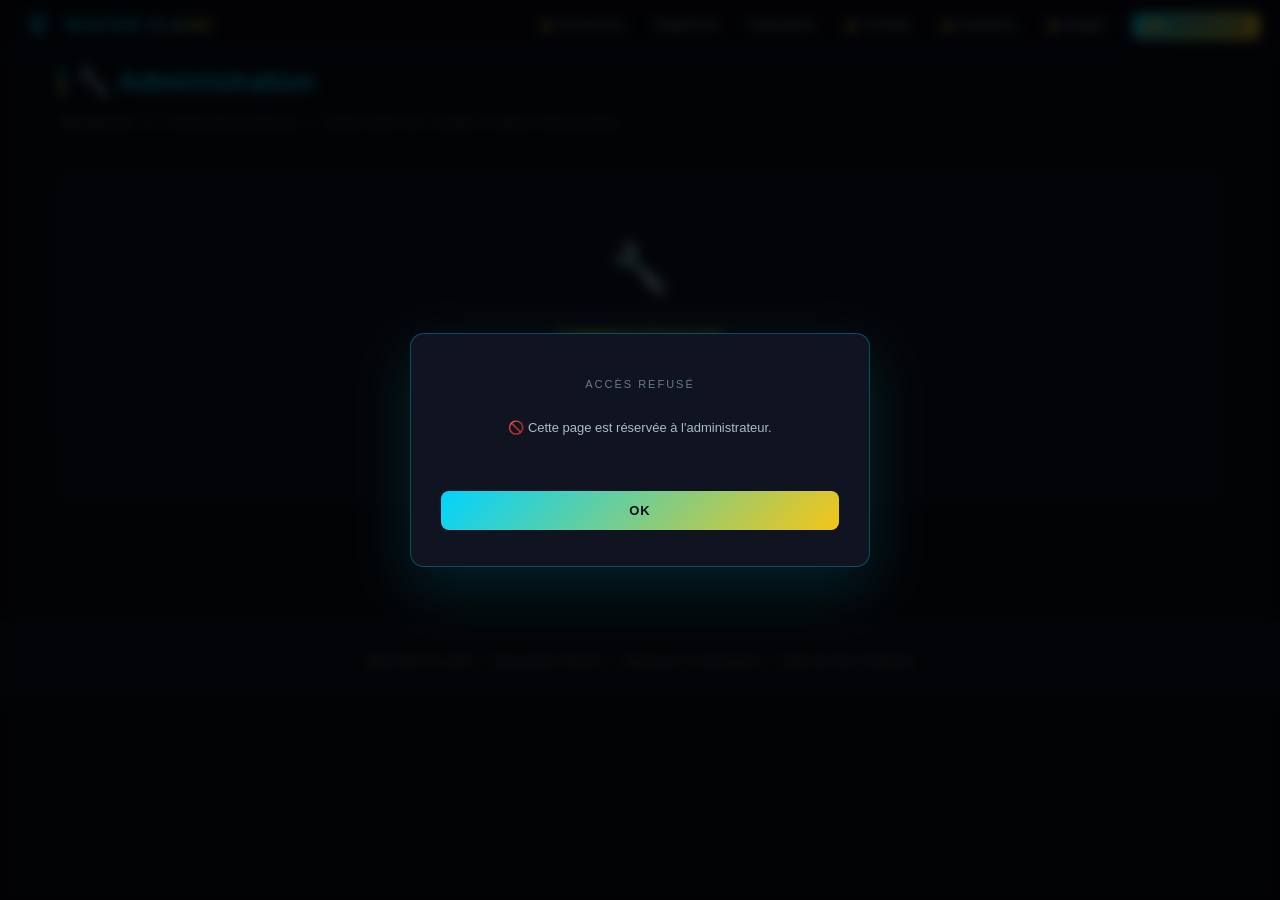
==== commit 68130159: "perf(lazy-load): chargement à la demande de jsPDF/html2canvas/qrcode Avant : les 3 libs (~900 KB) ét" ====
--- a/admin.html
+++ b/admin.html
@@ -7,10 +7,8 @@
 <link rel="preconnect" href="https://fonts.googleapis.com">
 <link rel="preconnect" href="https://fonts.gstatic.com" crossorigin>
 <link href="https://fonts.googleapis.com/css2?family=Montserrat:wght@400;600;700;800&display=swap" rel="stylesheet">
-<script src="https://cdnjs.cloudflare.com/ajax/libs/html2canvas/1.4.1/html2canvas.min.js"></script>
-<script src="https://cdnjs.cloudflare.com/ajax/libs/jspdf/2.5.1/jspdf.umd.min.js"></script>
-<script src="https://cdn.jsdelivr.net/npm/qrcode-generator@1.4.4/qrcode.min.js"></script>
 <link rel="stylesheet" href="assets/style.css">
+<script src="assets/lazy-libs.js" defer></script>
 <link rel="icon" type="image/png" sizes="32x32" href="assets/favicon-32x32.png">
 <link rel="icon" type="image/png" sizes="16x16" href="assets/favicon-16x16.png">
 <link rel="apple-touch-icon" sizes="180x180" href="assets/apple-touch-icon.png">
@@ -24,6 +22,9 @@
 <script src="assets/firebase-sync.js"></script>
 <script src="assets/firebase-users.js"></script>
 <script src="assets/firebase-messages.js"></script>
+<script src="assets/firebase-participants.js"></script>
+<script src="assets/firebase-contracts.js"></script>
+<script src="assets/firebase-budget.js"></script>
 </head>
 <body data-page="admin">
 <nav class="nav">
@@ -469,5 +470,6 @@
 
 <script src="assets/default_templates.js"></script>
 <script src="assets/app.js"></script>
+<script src="assets/sw-register.js" defer></script>
 </body>
 </html>
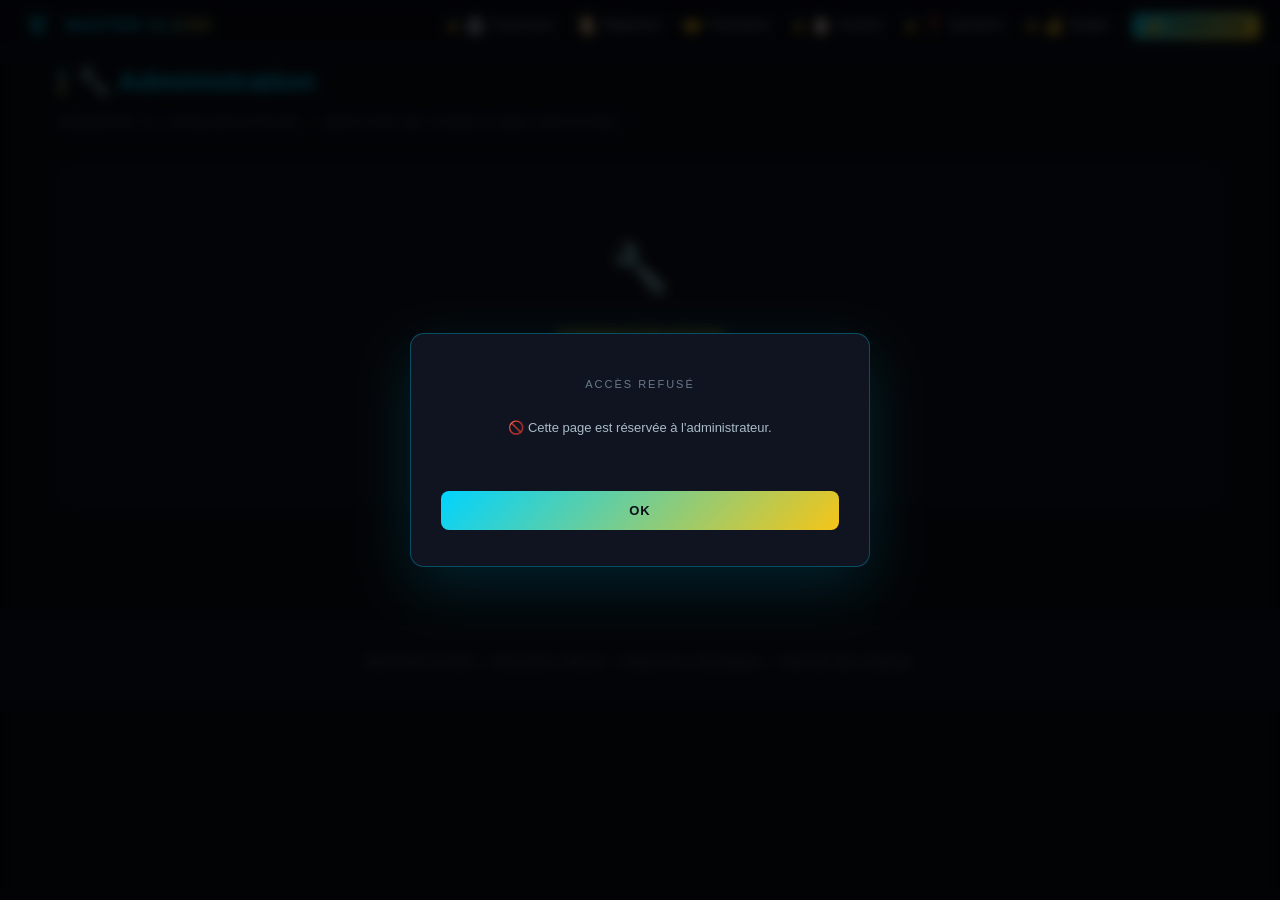
==== commit f52b3803: "feat(nav): icônes + texte adaptatif selon la taille d'écran - HTML : chaque lien nav a maintenant 2 " ====
--- a/admin.html
+++ b/admin.html
@@ -30,15 +30,15 @@
 <nav class="nav">
   <a class="nav-logo" href="index.html"><img src="assets/logo-mc.png" alt="Master Clash" class="nav-logo-img"><span class="nav-logo-text">MASTER CLASH</span></a>
   <div class="nav-links">
-    <a href="gouverneur.html" class="locked-link" data-section="gouv"><span class="lock-icon">🔒</span>Gouverneur</a>
-    <a href="reglement.html">Règlement</a>
-    <a href="partenaires.html">Partenaires</a>
-    <a href="contrats.html" class="locked-link" data-section="contrats"><span class="lock-icon">🔒</span>Contrats</a>
-    <a href="questions.html" class="locked-link" data-section="ques"><span class="lock-icon">🔒</span>Questions</a>
-    <a href="budget.html" class="locked-link" data-section="budget"><span class="lock-icon">🔒</span>Budget</a>
-    <a href="participants.html" id="nav-participants-link" style="display:none">🎯 Participants</a>
-    <a href="profil.html" id="nav-profil-link" style="display:none">👤 Mon profil</a>
-    <a href="admin.html" class="locked-link" data-section="admin"><span class="lock-icon">🔧</span>Admin</a>
+    <a href="gouverneur.html" class="locked-link" data-section="gouv" title="Dossier Gouverneur"><span class="lock-icon">🔒</span><span class="nav-icon">🏛️</span><span class="nav-text">Gouverneur</span></a>
+    <a href="reglement.html" title="Règlement Officiel"><span class="nav-icon">📜</span><span class="nav-text">Règlement</span></a>
+    <a href="partenaires.html" title="Partenaires"><span class="nav-icon">🤝</span><span class="nav-text">Partenaires</span></a>
+    <a href="contrats.html" class="locked-link" data-section="contrats" title="Contrats &amp; Bons"><span class="lock-icon">🔒</span><span class="nav-icon">📋</span><span class="nav-text">Contrats</span></a>
+    <a href="questions.html" class="locked-link" data-section="ques" title="Banque de Questions"><span class="lock-icon">🔒</span><span class="nav-icon">❓</span><span class="nav-text">Questions</span></a>
+    <a href="budget.html" class="locked-link" data-section="budget" title="Budget"><span class="lock-icon">🔒</span><span class="nav-icon">💰</span><span class="nav-text">Budget</span></a>
+    <a href="participants.html" id="nav-participants-link" style="display:none" title="Participants"><span class="nav-icon">🎯</span><span class="nav-text">Participants</span></a>
+    <a href="profil.html" id="nav-profil-link" style="display:none" title="Mon profil"><span class="nav-icon">👤</span><span class="nav-text">Profil</span></a>
+    <a href="admin.html" class="locked-link" data-section="admin" title="Administration"><span class="lock-icon">🔒</span><span class="nav-icon">🔧</span><span class="nav-text">Admin</span></a>
   </div>
   <div class="nav-user" id="nav-user">
     <button class="nav-msg-btn" id="nav-msg-btn" onclick="openMessageModal()" style="display:none" title="Contacter l'organisateur">📨</button><div class="nav-notif-wrap" id="nav-notif-wrap" style="display:none"><button class="nav-bell" id="nav-bell" onclick="toggleNotifs(event)">🔔<span class="nav-notif-count" id="nav-notif-count">0</span></button><div class="nav-notif-dropdown" id="nav-notif-dropdown"><div class="nav-notif-head"><strong>Notifications</strong><button class="nav-notif-mark" onclick="markAllNotifsRead()">✓ Tout marquer lu</button></div><div class="nav-notif-list" id="nav-notif-list"></div></div></div><button class="nav-login-btn" id="nav-login-btn" onclick="openLoginModal()">🔐 Connexion</button>
--- a/assets/style.css
+++ b/assets/style.css
@@ -138,27 +138,90 @@
 footer{padding:30px 20px;text-align:center;border-top:1px solid rgba(0,212,255,.18);margin-top:60px;color:#6a7a8a;font-size:12px;letter-spacing:1px;background:#0f1420}
 
 /* RESPONSIVE */
+/* === Nav icônes : par défaut on affiche texte, on cache l'icône === */
+.nav-icon{display:none;font-size:16px}
+.nav-text{display:inline}
+
+/* === Tablette (incluant FiveM CEF en 1280x800) === */
+@media(max-width:1280px){
+  .modal{max-width:90vw}
+  .home-3col{grid-template-columns:240px 1fr 240px;gap:16px;padding:20px}
+  .home-card-h{padding:11px 12px;gap:10px}
+  .home-card-h .home-card-icon{font-size:24px}
+  .home-card-h .home-card-title{font-size:12px}
+  .home-card-h .home-card-desc{font-size:10px}
+  /* Sur tablette : on affiche icône + texte côte à côte (compact) */
+  .nav-icon{display:inline;margin-right:4px}
+  .nav-links a{padding:6px 8px;font-size:12px;display:inline-flex;align-items:center;gap:2px}
+}
+/* === Mobile / petite tablette === */
 @media(max-width:768px){
-.nav{padding:0 12px;height:auto;flex-direction:column;align-items:stretch;padding-top:8px;padding-bottom:8px;gap:6px}
-.nav-logo{margin-right:0;justify-content:center;font-size:14px}
-.nav-logo-img{height:28px}
-.nav-links{justify-content:center;gap:4px}
-.nav-links a{padding:5px 9px;font-size:12px}
-html{scroll-padding-top:110px}
-.q-subnav{top:110px}
-.hero{padding-top:130px}
-section{padding:40px 14px}
-.section-title{font-size:22px}
-.hero-stats{gap:12px}
-.stat{padding:12px 18px;min-width:110px}
-.stat-value{font-size:24px}
-}
+  .nav{padding:0 12px;height:auto;flex-direction:column;align-items:stretch;padding-top:8px;padding-bottom:8px;gap:6px}
+  .nav-logo{margin-right:0;justify-content:center;font-size:14px}
+  .nav-logo-img{height:28px}
+  /* Onglets : icônes seules, centrées, sans scroll */
+  .nav-links{
+    justify-content:center;
+    gap:6px;
+    flex-wrap:nowrap;
+    padding-bottom:2px;
+  }
+  .nav-links a{
+    flex-shrink:0;
+    padding:8px 10px;
+    display:inline-flex;
+    align-items:center;
+    gap:0;
+  }
+  .nav-icon{display:inline;font-size:18px;margin:0}
+  .nav-text{display:none} /* on cache le texte → tooltip natif title= prend le relais au hover */
+  .lock-icon{font-size:10px}
+  .nav-user{justify-content:center;flex-wrap:wrap}
+  html{scroll-padding-top:110px}
+  .q-subnav{top:110px}
+  .hero{padding-top:130px}
+  section{padding:40px 14px}
+  .section-title{font-size:22px}
+  .hero-stats{gap:12px}
+  .stat{padding:12px 18px;min-width:110px}
+  .stat-value{font-size:24px}
+  /* Modales : pleine largeur sur mobile */
+  .modal{max-width:95vw;padding:18px}
+  .modal-overlay{padding:10px !important}
+  /* Boutons admin : pleine largeur empilés */
+  .admin-btn,.modal-btn{padding:10px 14px;font-size:12px}
+  /* Tableaux scrollables horizontalement */
+  .table-wrap{overflow-x:auto;-webkit-overflow-scrolling:touch}
+  /* Budget : grille en colonne unique */
+  .budget-summary-grid{grid-template-columns:1fr 1fr}
+}
+/* === Petit mobile === */
 @media(max-width:480px){
-body{font-size:14px}
-.hero h1{letter-spacing:2px}
-.q-card{padding:12px 14px}
-.q-text{font-size:14px}
-th,td{padding:8px 10px;font-size:12px}
+  body{font-size:14px}
+  .hero h1{letter-spacing:2px}
+  .q-card{padding:12px 14px}
+  .q-text{font-size:14px}
+  th,td{padding:8px 10px;font-size:12px}
+  /* Cards d'accueil : icone à gauche, texte qui wrap */
+  .home-card-h{padding:10px}
+  .home-card-h .home-card-icon{font-size:22px}
+  /* Inputs : taille minimum tactile (44px Apple HIG) */
+  input[type=text],input[type=password],input[type=number],input[type=email],input[type=date],textarea,select,.auth-input{min-height:42px;font-size:16px /* évite le zoom auto iOS */}
+  button,.modal-btn,.admin-btn,.user-item-btn{min-height:38px}
+  /* Modales : padding très réduit */
+  .modal{padding:14px;max-height:90vh;overflow-y:auto}
+  /* Stats hero plus compactes */
+  .hero-stats{flex-direction:column;align-items:center}
+  .stat{width:100%;max-width:280px}
+  /* Budget summary : 1 colonne */
+  .budget-summary-grid{grid-template-columns:1fr}
+}
+/* === Format tablette in-game FiveM (souvent 16:10 ou 16:9) === */
+@media(min-width:1024px) and (max-width:1366px) and (max-height:900px){
+  /* Compresse le hero pour tenir sans scroll sur écran tablette horizontale */
+  .home-3col{padding:16px 20px;gap:18px}
+  .home-center .hero-wordmark img{max-width:min(360px,70%)}
+  .home-center .hero-tagline{font-size:13px}
 }
 
 /* ========== LOCKED SECTIONS (compatible CEF FiveM : pas de blur, masquage total) ========== */
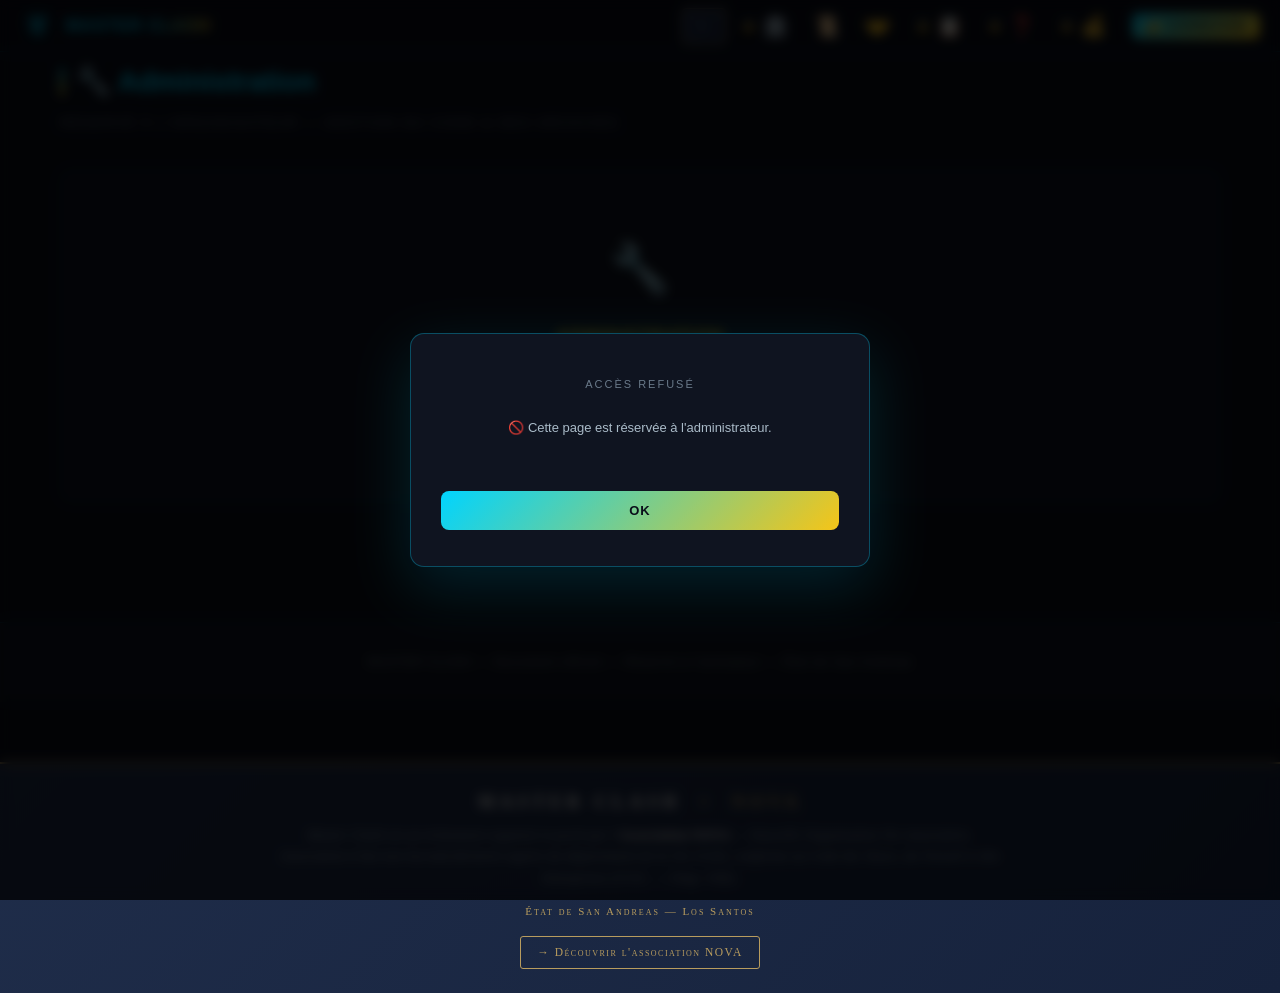
==== commit 17c21447: "fix(firebase): SDK Firebase auto-hébergé + cache-bust pour le CEF (chargement en jeu) Co-Authored-By" ====
--- a/admin.html
+++ b/admin.html
@@ -14,10 +14,10 @@
 <link rel="apple-touch-icon" sizes="180x180" href="assets/apple-touch-icon.png">
 <link rel="manifest" href="assets/site.webmanifest">
 <link rel="shortcut icon" href="assets/favicon.ico">
-<script src="https://www.gstatic.com/firebasejs/10.7.1/firebase-app-compat.js"></script>
-<script src="https://www.gstatic.com/firebasejs/10.7.1/firebase-firestore-compat.js"></script>
-<script src="https://www.gstatic.com/firebasejs/10.7.1/firebase-auth-compat.js"></script>
-<script src="assets/firebase-init.js"></script>
+<script src="assets/vendor/firebase-app-compat.js"></script>
+<script src="assets/vendor/firebase-firestore-compat.js"></script>
+<script src="assets/vendor/firebase-auth-compat.js"></script>
+<script src="assets/firebase-init.js?v=lp1"></script>
 <script src="assets/firebase-data.js"></script>
 <script src="assets/firebase-sync.js"></script>
 <script src="assets/firebase-users.js"></script>
--- a/assets/style.css
+++ b/assets/style.css
@@ -138,9 +138,36 @@
 footer{padding:30px 20px;text-align:center;border-top:1px solid rgba(0,212,255,.18);margin-top:60px;color:#6a7a8a;font-size:12px;letter-spacing:1px;background:#0f1420}
 
 /* RESPONSIVE */
-/* === Nav icônes : par défaut on affiche texte, on cache l'icône === */
-.nav-icon{display:none;font-size:16px}
-.nav-text{display:inline}
+/* === Nav : icônes seules partout + tooltip custom stylé au survol === */
+.nav-icon{display:inline;font-size:20px;line-height:1}
+.nav-text{display:none}
+.nav-links a{display:inline-flex;align-items:center;gap:4px;padding:8px 10px;border-radius:6px;transition:background .15s;position:relative}
+.nav-links a:hover{background:rgba(0,212,255,.12)}
+.nav-links a .lock-icon{font-size:11px;opacity:.85}
+/* Tooltip custom — apparaît instantanément, joli style néon */
+.nav-links a::after{
+  content:attr(title);
+  position:absolute;
+  bottom:-36px;
+  left:50%;
+  transform:translateX(-50%) translateY(-6px);
+  background:#1a1f2e;
+  color:#00d4ff;
+  border:1px solid rgba(0,212,255,.4);
+  padding:5px 12px;
+  border-radius:6px;
+  white-space:nowrap;
+  font-size:11px;
+  font-weight:700;
+  letter-spacing:.5px;
+  text-transform:uppercase;
+  opacity:0;
+  pointer-events:none;
+  transition:opacity .15s ease,transform .15s ease;
+  z-index:100;
+  box-shadow:0 4px 16px rgba(0,212,255,.25);
+}
+.nav-links a:hover::after{opacity:1;transform:translateX(-50%) translateY(0)}
 
 /* === Tablette (incluant FiveM CEF en 1280x800) === */
 @media(max-width:1280px){
@@ -150,9 +177,6 @@
   .home-card-h .home-card-icon{font-size:24px}
   .home-card-h .home-card-title{font-size:12px}
   .home-card-h .home-card-desc{font-size:10px}
-  /* Sur tablette : on affiche icône + texte côte à côte (compact) */
-  .nav-icon{display:inline;margin-right:4px}
-  .nav-links a{padding:6px 8px;font-size:12px;display:inline-flex;align-items:center;gap:2px}
 }
 /* === Mobile / petite tablette === */
 @media(max-width:768px){
@@ -191,7 +215,7 @@
   /* Boutons admin : pleine largeur empilés */
   .admin-btn,.modal-btn{padding:10px 14px;font-size:12px}
   /* Tableaux scrollables horizontalement */
-  .table-wrap{overflow-x:auto;-webkit-overflow-scrolling:touch}
+  .table-wrap{overflow-x:auto}
   /* Budget : grille en colonne unique */
   .budget-summary-grid{grid-template-columns:1fr 1fr}
 }
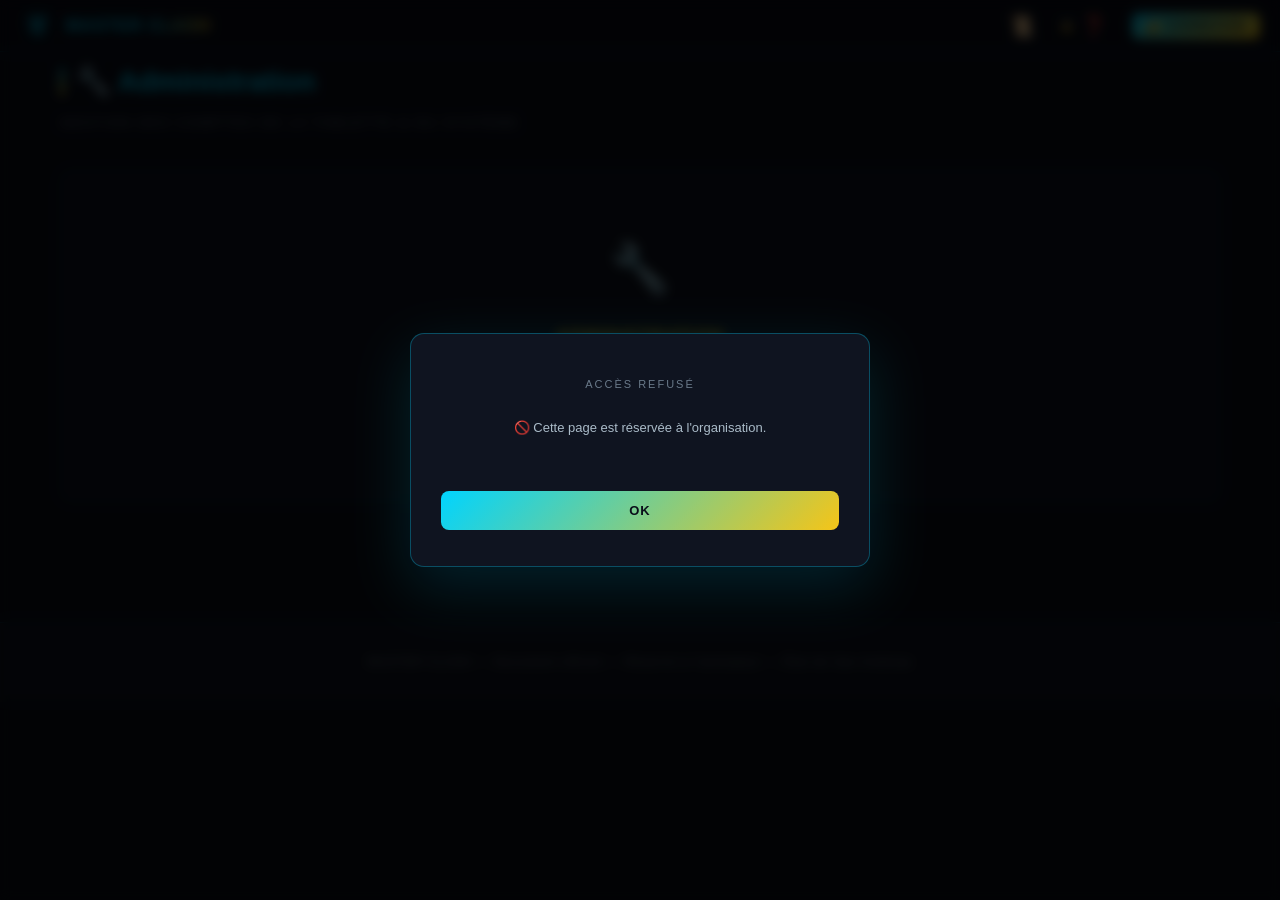
==== commit 94e9825a: "feat(edition-entreprises): banque en Firestore + lockdown auth + refonte edition Migration anti-fuit" ====
--- a/admin.html
+++ b/admin.html
@@ -21,27 +21,20 @@
 <script src="assets/firebase-data.js"></script>
 <script src="assets/firebase-sync.js"></script>
 <script src="assets/firebase-users.js"></script>
-<script src="assets/firebase-messages.js"></script>
 <script src="assets/firebase-participants.js"></script>
-<script src="assets/firebase-contracts.js"></script>
-<script src="assets/firebase-budget.js"></script>
 </head>
 <body data-page="admin">
 <nav class="nav">
   <a class="nav-logo" href="index.html"><img src="assets/logo-mc.png" alt="Master Clash" class="nav-logo-img"><span class="nav-logo-text">MASTER CLASH</span></a>
   <div class="nav-links">
-    <a href="gouverneur.html" class="locked-link" data-section="gouv" title="Dossier Gouverneur"><span class="lock-icon">🔒</span><span class="nav-icon">🏛️</span><span class="nav-text">Gouverneur</span></a>
     <a href="reglement.html" title="Règlement Officiel"><span class="nav-icon">📜</span><span class="nav-text">Règlement</span></a>
-    <a href="partenaires.html" title="Partenaires"><span class="nav-icon">🤝</span><span class="nav-text">Partenaires</span></a>
-    <a href="contrats.html" class="locked-link" data-section="contrats" title="Contrats &amp; Bons"><span class="lock-icon">🔒</span><span class="nav-icon">📋</span><span class="nav-text">Contrats</span></a>
     <a href="questions.html" class="locked-link" data-section="ques" title="Banque de Questions"><span class="lock-icon">🔒</span><span class="nav-icon">❓</span><span class="nav-text">Questions</span></a>
-    <a href="budget.html" class="locked-link" data-section="budget" title="Budget"><span class="lock-icon">🔒</span><span class="nav-icon">💰</span><span class="nav-text">Budget</span></a>
     <a href="participants.html" id="nav-participants-link" style="display:none" title="Participants"><span class="nav-icon">🎯</span><span class="nav-text">Participants</span></a>
     <a href="profil.html" id="nav-profil-link" style="display:none" title="Mon profil"><span class="nav-icon">👤</span><span class="nav-text">Profil</span></a>
     <a href="admin.html" class="locked-link" data-section="admin" title="Administration"><span class="lock-icon">🔒</span><span class="nav-icon">🔧</span><span class="nav-text">Admin</span></a>
   </div>
   <div class="nav-user" id="nav-user">
-    <button class="nav-msg-btn" id="nav-msg-btn" onclick="openMessageModal()" style="display:none" title="Contacter l'organisateur">📨</button><div class="nav-notif-wrap" id="nav-notif-wrap" style="display:none"><button class="nav-bell" id="nav-bell" onclick="toggleNotifs(event)">🔔<span class="nav-notif-count" id="nav-notif-count">0</span></button><div class="nav-notif-dropdown" id="nav-notif-dropdown"><div class="nav-notif-head"><strong>Notifications</strong><button class="nav-notif-mark" onclick="markAllNotifsRead()">✓ Tout marquer lu</button></div><div class="nav-notif-list" id="nav-notif-list"></div></div></div><button class="nav-login-btn" id="nav-login-btn" onclick="openLoginModal()">🔐 Connexion</button>
+    <div class="nav-notif-wrap" id="nav-notif-wrap" style="display:none"><button class="nav-bell" id="nav-bell" onclick="toggleNotifs(event)">🔔<span class="nav-notif-count" id="nav-notif-count">0</span></button><div class="nav-notif-dropdown" id="nav-notif-dropdown"><div class="nav-notif-head"><strong>Notifications</strong><button class="nav-notif-mark" onclick="markAllNotifsRead()">✓ Tout marquer lu</button></div><div class="nav-notif-list" id="nav-notif-list"></div></div></div><button class="nav-login-btn" id="nav-login-btn" onclick="openLoginModal()">🔐 Connexion</button>
     <div class="nav-user-box" id="nav-user-box" style="display:none">
       <img class="nav-avatar" id="nav-avatar" src="" alt="">
       <div class="nav-user-text">
@@ -55,49 +48,46 @@
 <!-- ===== SECTION ADMIN ===== -->
 <section id="admin">
   <h2 class="section-title">🔧 Administration</h2>
-  <div class="section-subtitle">Réservé à l'organisateur — gestion du code &amp; des archives</div>
+  <div class="section-subtitle">Gestion des comptes de la tablette &amp; du système</div>
 <div class="locked-wrap" data-section="admin">
 <div class="locked-content locked">
 
-  <div class="card">
-    <h3 style="margin-top:0">📨 Messages reçus <span id="msg-count-badge" style="background:rgba(0,212,255,.18);color:#00d4ff;padding:3px 10px;border-radius:14px;font-size:12px;margin-left:6px;font-weight:700">0</span></h3>
-    <p>Messages envoyés par les partenaires via le bouton 📨 dans la nav.</p>
-    <div id="messages-list"></div>
-  </div>
-
-  <div class="card">
+  <div class="card card-yellow">
+    <h3 style="margin-top:0;color:#f5c518">👥 Comptes (accès tablette) <span id="users-count-badge" style="background:rgba(0,212,255,.18);color:#00d4ff;padding:3px 10px;border-radius:14px;font-size:12px;margin-left:6px;font-weight:700">0</span></h3>
+    <p>Comptes autorisés sur la tablette (toi + les organisateurs du Life). Cliquez sur <strong>✎ Modifier</strong> pour changer les permissions ou le mot de passe. ⚠ La <strong>banque de questions</strong> ne peut être accordée que par le super-admin.</p>
+    <div style="display:flex;gap:8px;margin-bottom:14px;flex-wrap:wrap">
+      <button class="admin-btn" onclick="openUserModal()">➕ Créer un compte</button>
+      <button class="admin-btn admin-btn-secondary" onclick="renderUsersList()">↻ Actualiser la liste</button>
+    </div>
+    <div id="users-list"></div>
+  </div>
+
+  <div class="card admin-super-card">
     <h3 style="margin-top:0">📊 Statistiques</h3>
     <div id="admin-stats">Chargement…</div>
     <button class="admin-btn admin-btn-secondary" onclick="refreshAdminStats()">↻ Actualiser</button>
   </div>
 
-  <div class="card">
+  <div class="card admin-super-card">
+    <h3 style="margin-top:0">❓ Banque de questions (cloud)</h3>
+    <p>Les questions sont stockées dans le <strong>cloud</strong> (Firestore), <strong>jamais dans le site</strong> — impossible à lire sans compte autorisé. Questions en base : <strong id="ques-count" style="color:#00d4ff">—</strong>.</p>
+    <p style="font-size:12px;color:#6a7a8a">Pour (ré)initialiser la banque : importe le fichier <code>questions-seed.json</code> fourni. Un import écrase les questions portant le même identifiant.</p>
+    <div style="display:flex;gap:8px;flex-wrap:wrap;margin-top:10px">
+      <input type="file" id="ques-import-file" accept=".json,application/json" style="display:none" onchange="importQuestionsBank(event)">
+      <button class="admin-btn" onclick="document.getElementById('ques-import-file').click()">📥 Importer la banque (.json)</button>
+      <button class="admin-btn admin-btn-secondary" onclick="refreshQuestionsCount()">↻ Rafraîchir</button>
+      <button class="admin-btn admin-btn-danger" onclick="clearQuestionsBank()">🗑 Vider</button>
+    </div>
+    <div id="ques-import-info" style="margin-top:10px;font-size:12px;color:#6a7a8a"></div>
+  </div>
+
+  <div class="card admin-super-card">
     <h3 style="margin-top:0">🔓 Session de déblocage</h3>
     <p>Le déblocage actuel est valide tant que le navigateur n'est pas réinitialisé.</p>
     <button class="admin-btn admin-btn-secondary" onclick="lockAllSections()">🔒 Re-verrouiller toutes les sections</button>
   </div>
 
-  <div class="card card-yellow">
-    <h3 style="margin-top:0;color:#f5c518">👥 Comptes utilisateurs <span id="users-count-badge" style="background:rgba(0,212,255,.18);color:#00d4ff;padding:3px 10px;border-radius:14px;font-size:12px;margin-left:6px;font-weight:700">0</span></h3>
-    <p>Tous les comptes créés (manuellement ou par auto-inscription). Cliquez sur <strong>✎ Modifier</strong> pour changer les permissions, l'avatar ou le mot de passe d'un compte.</p>
-    <div style="display:flex;gap:8px;margin-bottom:14px;flex-wrap:wrap">
-      <button class="admin-btn" onclick="openUserModal()">➕ Créer un utilisateur</button>
-      <button class="admin-btn admin-btn-secondary" onclick="renderUsersList()">↻ Actualiser la liste</button>
-    </div>
-    <div id="users-list"></div>
-  </div>
-
-  <div class="card">
-    <h3 style="margin-top:0">📝 Templates de contrats</h3>
-    <p>Personnalisez le contenu des contrats existants ou créez de nouveaux types depuis l'éditeur visuel.</p>
-    <div style="display:flex;gap:8px;flex-wrap:wrap;margin-bottom:12px">
-      <a href="template-editor.html" class="admin-btn" style="text-decoration:none;display:inline-block">➕ Créer un nouveau template</a>
-      <button class="admin-btn admin-btn-secondary" onclick="resetTplsToDefault()">↺ Restaurer les templates par défaut</button>
-    </div>
-    <div id="templates-list"></div>
-  </div>
-
-  <div class="card">
+  <div class="card admin-super-card">
     <h3 style="margin-top:0">📜 Logs d'activité</h3>
     <p>Historique complet des actions sur le site (connexions, modifications, validations…).</p>
     <div style="display:flex;gap:8px;flex-wrap:wrap;margin-bottom:10px">
@@ -107,21 +97,15 @@
     <div id="admin-logs-list"></div>
   </div>
 
-  <div class="card">
+  <div class="card admin-super-card">
     <h3 style="margin-top:0">💾 Sauvegarde &amp; restauration</h3>
-    <p>Toutes les données du site (comptes utilisateurs, contrats archivés, paramètres) sont stockées dans le navigateur. Si vous changez de PC ou videz le cache, vous perdez tout. Téléchargez régulièrement une sauvegarde !</p>
+    <p>Les données (comptes, participants, paramètres) sont stockées dans le navigateur et synchronisées avec le cloud. Téléchargez régulièrement une sauvegarde de sécurité.</p>
     <div style="display:flex;gap:8px;flex-wrap:wrap;margin-top:10px">
       <button class="admin-btn" onclick="exportBackup()">💾 Télécharger une sauvegarde</button>
       <input type="file" id="restore-file" accept=".json,application/json" style="display:none" onchange="importBackupFile(event)">
       <button class="admin-btn admin-btn-secondary" onclick="document.getElementById('restore-file').click()">📂 Restaurer depuis un fichier</button>
     </div>
     <div id="backup-info" style="margin-top:10px;font-size:11px;color:#6a7a8a"></div>
-  </div>
-
-  <div class="card card-red">
-    <h3 style="margin-top:0;color:#ff4757">⚠ Zone dangereuse</h3>
-    <p>Actions irréversibles. À utiliser avec précaution.</p>
-    <button class="admin-btn admin-btn-danger" onclick="clearAllArchives()">🗑 Effacer tous les contrats archivés</button>
   </div>
 
 </div>
@@ -155,12 +139,22 @@
 <div class="modal-overlay" id="login-modal">
   <div class="modal" style="max-width:440px">
     <div class="modal-logo"><img src="assets/logo-mc.png" alt="Master Clash"></div>
-    <div class="modal-sub">Connexion partenaire</div>
+    <div class="modal-sub">Connexion</div>
     <h3>Identifiez-vous</h3>
     <p>Saisissez vos identifiants fournis par l'organisateur.</p>
     <form id="login-form" onsubmit="return false" style="text-align:left">
-      <label class="auth-label">Nom d'utilisateur</label>
-      <input type="text" id="login-username" placeholder="ex: vinewood" autocomplete="off" class="auth-input">
+      <div style="display:flex;gap:10px;flex-wrap:wrap">
+        <div style="flex:1;min-width:150px">
+          <label class="auth-label">Nom (RP)</label>
+          <input type="text" id="login-nom" placeholder="Nom" autocomplete="off" class="auth-input">
+        </div>
+        <div style="flex:1;min-width:150px">
+          <label class="auth-label">Prénom (RP)</label>
+          <input type="text" id="login-prenom" placeholder="Prénom" autocomplete="off" class="auth-input">
+        </div>
+      </div>
+      <label class="auth-label">🎮 ID en jeu</label>
+      <input type="text" id="login-idig" placeholder="ex: 122653" autocomplete="off" class="auth-input">
       <label class="auth-label">Mot de passe</label>
       <input type="password" id="login-password" placeholder="••••••••" autocomplete="off" class="auth-input">
       <div class="modal-error" id="login-error"></div>
@@ -169,93 +163,7 @@
         <button type="submit" class="modal-btn modal-btn-primary" onclick="doLogin()">Se connecter</button>
       </div>
     </form>
-    <div style="margin-top:14px;text-align:center">
-      <a href="#" onclick="closeLoginModal();openForgotModal();return false" style="color:#aabbc8;font-size:12px;text-decoration:underline">🔐 Mot de passe oublié ?</a>
-    </div>
-    <div style="margin-top:14px;padding-top:14px;border-top:1px solid rgba(0,212,255,.15);text-align:center;color:#aabbc8;font-size:13px">
-      Pas encore inscrit ?
-      <a href="#" onclick="closeLoginModal();openRegisterModal();return false" style="color:#f5c518;font-weight:700;text-decoration:underline;margin-left:6px">Créer un compte</a>
-    </div>
-  </div>
-</div>
-
-<!-- ===== MODAL MOT DE PASSE OUBLIÉ ===== -->
-<div class="modal-overlay" id="forgot-modal">
-  <div class="modal" style="max-width:460px;text-align:left">
-    <div class="modal-logo" style="text-align:center"><img src="assets/logo-mc.png" alt="Master Clash"></div>
-    <div class="modal-sub" style="text-align:center">Mot de passe oublié</div>
-    <h3 style="text-align:center" id="forgot-title">Étape 1/3</h3>
-    <div id="forgot-step-1">
-      <p style="text-align:center;color:#aabbc8">Saisissez votre nom d'utilisateur pour récupérer votre mot de passe.</p>
-      <label class="auth-label">Nom d'utilisateur</label>
-      <input type="text" id="forgot-username" placeholder="ex: vinewood" autocomplete="off" class="auth-input">
-    </div>
-    <div id="forgot-step-2" style="display:none">
-      <p style="text-align:center;color:#aabbc8">Répondez à votre question secrète :</p>
-      <div id="forgot-question-display" style="background:#141926;padding:12px;border-radius:8px;border-left:3px solid #f5c518;color:#f5c518;font-style:italic;margin-bottom:12px"></div>
-      <label class="auth-label">Votre réponse</label>
-      <input type="text" id="forgot-answer" placeholder="Réponse à la question" autocomplete="off" class="auth-input">
-    </div>
-    <div id="forgot-step-3" style="display:none">
-      <p style="text-align:center;color:#00e676">✓ Question vérifiée. Définissez votre nouveau mot de passe :</p>
-      <label class="auth-label">Nouveau mot de passe</label>
-      <input type="password" id="forgot-newpwd" placeholder="••••••••" autocomplete="off" class="auth-input">
-      <label class="auth-label">Confirmer</label>
-      <input type="password" id="forgot-newpwd2" placeholder="••••••••" autocomplete="off" class="auth-input">
-    </div>
-    <div class="modal-error" id="forgot-error"></div>
-    <div class="modal-actions">
-      <button type="button" class="modal-btn modal-btn-secondary" onclick="closeForgotModal()">Annuler</button>
-      <button type="button" class="modal-btn modal-btn-primary" id="forgot-next-btn" onclick="forgotNext()">Continuer →</button>
-    </div>
-  </div>
-</div>
-
-<!-- ===== MODAL INSCRIPTION (auto-inscription partenaire) ===== -->
-<div class="modal-overlay" id="register-modal" style="align-items:flex-start;padding:30px 20px;overflow-y:auto">
-  <div class="modal" style="max-width:480px;text-align:left">
-    <div class="modal-logo" style="text-align:center"><img src="assets/logo-mc.png" alt="Master Clash"></div>
-    <div class="modal-sub" style="text-align:center">Inscription partenaire</div>
-    <h3 style="text-align:center">Créer mon compte</h3>
-    <p style="text-align:center;color:#aabbc8">Renseignez les infos de votre entreprise. Votre compte aura accès au Règlement, aux Partenaires et aux Contrats. Pour des droits supplémentaires, contactez l'organisateur.</p>
-    <form id="register-form" onsubmit="return false">
-      <label class="auth-label">Nom d'utilisateur (login)</label>
-      <input type="text" id="reg-username" placeholder="ex: vinewood" autocomplete="off" class="auth-input">
-      <label class="auth-label">Nom de l'entreprise / affiché</label>
-      <input type="text" id="reg-displayname" placeholder="ex: Vinewood Salon" autocomplete="off" class="auth-input">
-      <label class="auth-label">Mot de passe</label>
-      <input type="password" id="reg-password" placeholder="••••••••" autocomplete="off" class="auth-input">
-      <label class="auth-label">Confirmer le mot de passe</label>
-      <input type="password" id="reg-password2" placeholder="••••••••" autocomplete="off" class="auth-input">
-      <label class="auth-label">Avatar (logo entreprise — optionnel)</label>
-      <div class="avatar-row">
-        <img id="reg-avatar-preview" class="avatar-preview" src="" alt="">
-        <input type="file" id="reg-avatar-file" accept="image/*" style="display:none" onchange="handleRegAvatarUpload(event)">
-        <button type="button" class="modal-btn modal-btn-secondary" onclick="document.getElementById('reg-avatar-file').click()">📷 Choisir une image</button>
-      </div>
-      <label class="auth-label">🔐 Question secrète (pour récupérer votre mot de passe)</label>
-      <select id="reg-secret-question" class="auth-input">
-        <option value="">— Choisissez une question —</option>
-        <option value="pet">Quel est le nom de votre premier animal de compagnie ?</option>
-        <option value="mother">Quel est le nom de jeune fille de votre mère ?</option>
-        <option value="city">Dans quelle ville êtes-vous né(e) ?</option>
-        <option value="friend">Quel est le nom de votre meilleur ami d'enfance ?</option>
-        <option value="color">Quelle est votre couleur préférée ?</option>
-        <option value="car">Quel est le modèle de votre première voiture ?</option>
-        <option value="school">Quel était le nom de votre école primaire ?</option>
-      </select>
-      <label class="auth-label">Réponse (sensible à la casse)</label>
-      <input type="text" id="reg-secret-answer" placeholder="Votre réponse" autocomplete="off" class="auth-input">
-      <div class="modal-error" id="register-error"></div>
-      <div class="modal-actions">
-        <button type="button" class="modal-btn modal-btn-secondary" onclick="closeRegisterModal()">Annuler</button>
-        <button type="submit" class="modal-btn modal-btn-primary" onclick="doRegister()">Créer le compte</button>
-      </div>
-    </form>
-    <div style="margin-top:14px;padding-top:12px;border-top:1px solid rgba(0,212,255,.15);text-align:center;color:#aabbc8;font-size:12px">
-      Déjà inscrit ?
-      <a href="#" onclick="closeRegisterModal();openLoginModal();return false" style="color:#00d4ff;font-weight:700;text-decoration:underline;margin-left:6px">Se connecter</a>
-    </div>
+
   </div>
 </div>
 
@@ -266,10 +174,18 @@
     <div class="modal-sub" style="text-align:center" id="user-modal-sub">Créer un utilisateur</div>
     <h3 id="user-modal-title" style="text-align:center">Nouvel utilisateur</h3>
     <form id="user-form" onsubmit="return false">
-      <label class="auth-label">Nom d'utilisateur (login)</label>
-      <input type="text" id="user-username" placeholder="ex: vinewood" autocomplete="off" class="auth-input">
-      <label class="auth-label">Nom affiché (entreprise / personne)</label>
-      <input type="text" id="user-displayname" placeholder="ex: Vinewood Salon" autocomplete="off" class="auth-input">
+      <label class="auth-label">🎮 ID en jeu (identifiant de connexion)</label>
+      <input type="text" id="user-idig" placeholder="ex: 122653" autocomplete="off" class="auth-input">
+      <div style="display:flex;gap:10px;flex-wrap:wrap">
+        <div style="flex:1;min-width:150px">
+          <label class="auth-label">Nom (RP)</label>
+          <input type="text" id="user-nom" placeholder="Nom" autocomplete="off" class="auth-input">
+        </div>
+        <div style="flex:1;min-width:150px">
+          <label class="auth-label">Prénom (RP)</label>
+          <input type="text" id="user-prenom" placeholder="Prénom" autocomplete="off" class="auth-input">
+        </div>
+      </div>
       <label class="auth-label" id="user-pw-label">Mot de passe</label>
       <div style="display:flex;gap:6px;align-items:stretch">
         <input type="text" id="user-password" placeholder="Mot de passe (visible)" autocomplete="off" class="auth-input" style="flex:1">
@@ -284,19 +200,11 @@
       </div>
       <label class="auth-label">Rôle &amp; permissions</label>
       <div style="background:#141926;padding:12px;border-radius:8px;border:1px solid rgba(0,212,255,.15)">
-        <label class="perm-line"><input type="checkbox" id="user-isadmin"> <strong style="color:#f5c518">👑 Compte ADMIN (tous les droits)</strong></label>
-        <div style="margin:10px 0 6px;font-size:11px;color:#6a7a8a;text-transform:uppercase;letter-spacing:1px">Sections accessibles</div>
-        <label class="perm-line"><input type="checkbox" class="perm-cb" data-perm="regl" checked> Règlement</label>
-        <label class="perm-line"><input type="checkbox" class="perm-cb" data-perm="part" checked> Partenaires</label>
-        <label class="perm-line"><input type="checkbox" class="perm-cb" data-perm="contrats" checked> Contrats (consultation &amp; signature)</label>
-        <label class="perm-line"><input type="checkbox" class="perm-cb" data-perm="gouv"> Dossier Gouverneur</label>
-        <label class="perm-line"><input type="checkbox" class="perm-cb" data-perm="ques"> Banque de Questions</label>
-        <label class="perm-line"><input type="checkbox" class="perm-cb" data-perm="budget"> Budget</label>
-        <label class="perm-line"><input type="checkbox" class="perm-cb" data-perm="bons"> Bons Officiels</label>
-        <div style="margin:10px 0 6px;font-size:11px;color:#6a7a8a;text-transform:uppercase;letter-spacing:1px">Actions privilégiées</div>
-        <label class="perm-line"><input type="checkbox" class="perm-cb" data-perm="validate"> Valider les contrats (signature organisateur)</label>
-        <label class="perm-line"><input type="checkbox" class="perm-cb" data-perm="all_contracts"> Voir TOUS les contrats des partenaires</label>
-        <label class="perm-line"><input type="checkbox" class="perm-cb" data-perm="print"> Imprimer / télécharger PNG</label>
+        <label class="perm-line" data-super="1"><input type="checkbox" id="user-isadmin"> <strong style="color:#f5c518">👑 Compte ADMIN (tous les droits)</strong></label>
+        <div style="margin:10px 0 6px;font-size:11px;color:#6a7a8a;text-transform:uppercase;letter-spacing:1px">Accès accordés</div>
+        <label class="perm-line"><input type="checkbox" class="perm-cb" data-perm="participants" checked> 🎯 Inscriptions (gérer les participants)</label>
+        <label class="perm-line" data-super="1"><input type="checkbox" class="perm-cb" data-perm="ques"> ❓ Banque de questions <span style="color:#6a7a8a;font-size:11px">— sensible</span></label>
+        <label class="perm-line" data-super="1"><input type="checkbox" class="perm-cb" data-perm="gestion"> 🛠️ Gestion des comptes (créer / modifier)</label>
       </div>
       <div class="modal-error" id="user-error"></div>
       <div class="modal-actions">
@@ -468,7 +376,6 @@
   </div>
 </div>
 
-<script src="assets/default_templates.js"></script>
 <script src="assets/app.js"></script>
 <script src="assets/sw-register.js" defer></script>
 </body>
